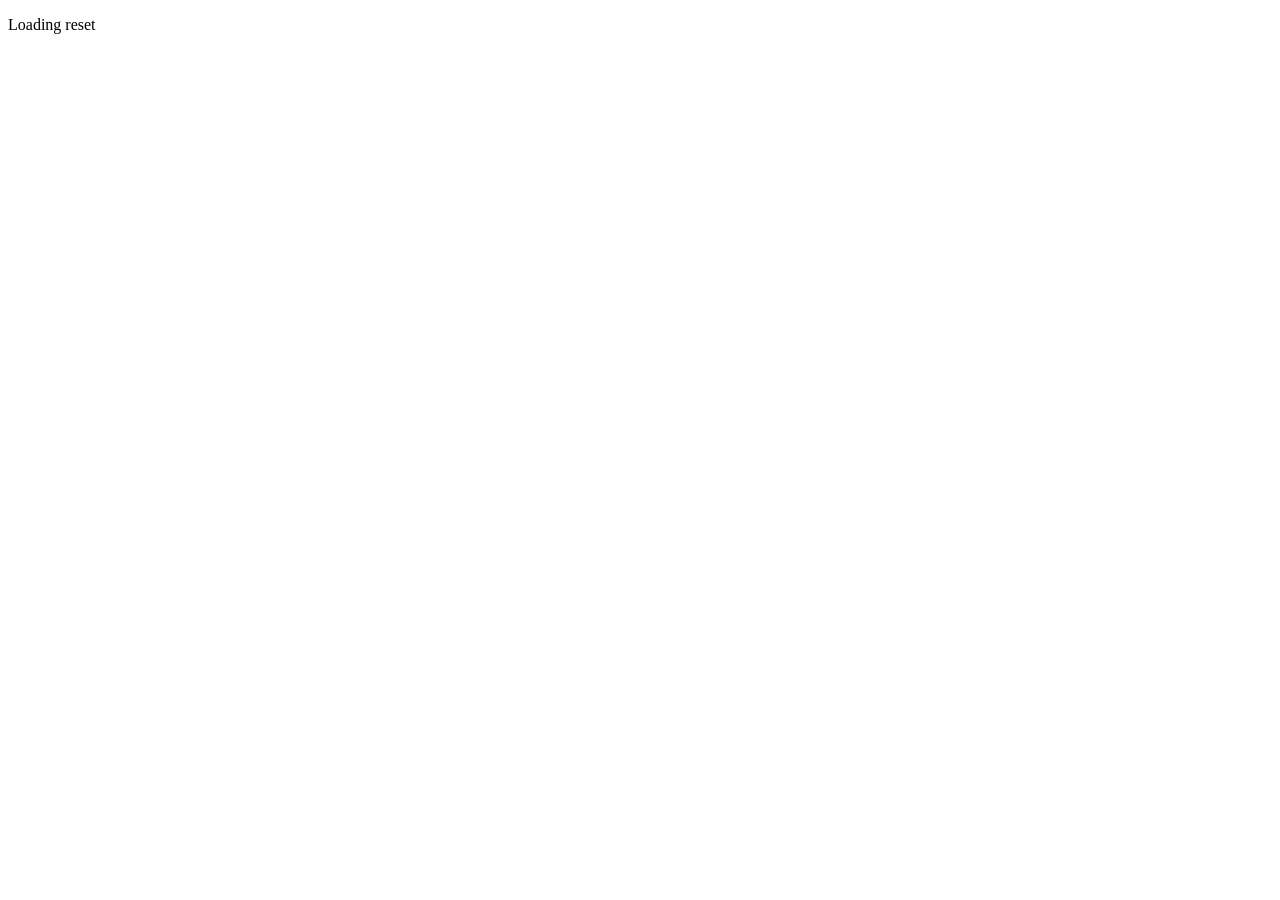
==== index.html @ 6a944304 "Deploy NORT fat loss reset app" ====
<!DOCTYPE html><html lang="en" class="dm_sans_78e3e10c-module__ZPtN2q__variable scroll-smooth"><head><meta charSet="utf-8"/><meta name="viewport" content="width=device-width, initial-scale=1"/><link rel="preload" href="/nort-fat-loss-reset/_next/static/media/5c285b27cdda1fe8-s.p.0yo6-5yoeeudq.woff2" as="font" crossorigin="" type="font/woff2"/><link rel="stylesheet" href="/nort-fat-loss-reset/_next/static/chunks/0zr9~zz82k088.css" data-precedence="next"/><link rel="preload" as="script" fetchPriority="low" href="/nort-fat-loss-reset/_next/static/chunks/0ht900cau6_ur.js"/><script src="/nort-fat-loss-reset/_next/static/chunks/0h_eqlo-hl9f~.js" async=""></script><script src="/nort-fat-loss-reset/_next/static/chunks/0n~dq4kpx9xxx.js" async=""></script><script src="/nort-fat-loss-reset/_next/static/chunks/turbopack-0up.mdspxe5ek.js" async=""></script><script src="/nort-fat-loss-reset/_next/static/chunks/0dbhjjzl8qfwv.js" async=""></script><script src="/nort-fat-loss-reset/_next/static/chunks/0lbcbkoapvgp7.js" async=""></script><meta name="next-size-adjust" content=""/><title>The Nort Fat Loss Reset</title><meta name="description" content="Find your biggest fat-loss bottleneck and get a simple 7-day reset plan."/><link rel="icon" href="/nort-fat-loss-reset/favicon.ico?favicon.0x3dzn~oxb6tn.ico" sizes="256x256" type="image/x-icon"/><script src="/nort-fat-loss-reset/_next/static/chunks/03~yq9q893hmn.js" noModule=""></script></head><body><div hidden=""><!--$--><!--/$--></div><main class="grid min-h-screen place-items-center px-5"><div class="text-center"><div class="mx-auto mb-4 size-12 animate-pulse rounded-lg bg-[#C3F74A]"></div><p class="text-sm font-bold uppercase tracking-[0.18em] text-zinc-500">Loading reset</p></div></main><!--$--><!--/$--><script src="/nort-fat-loss-reset/_next/static/chunks/0ht900cau6_ur.js" id="_R_" async=""></script><script>(self.__next_f=self.__next_f||[]).push([0])</script><script>self.__next_f.push([1,"1:\"$Sreact.fragment\"\n2:I[39756,[\"/nort-fat-loss-reset/_next/static/chunks/0dbhjjzl8qfwv.js\"],\"default\"]\n3:I[37457,[\"/nort-fat-loss-reset/_next/static/chunks/0dbhjjzl8qfwv.js\"],\"default\"]\n4:I[6517,[\"/nort-fat-loss-reset/_next/static/chunks/0dbhjjzl8qfwv.js\",\"/nort-fat-loss-reset/_next/static/chunks/0lbcbkoapvgp7.js\"],\"NortResetApp\"]\n5:I[97367,[\"/nort-fat-loss-reset/_next/static/chunks/0dbhjjzl8qfwv.js\"],\"OutletBoundary\"]\n6:\"$Sreact.suspense\"\n8:I[97367,[\"/nort-fat-loss-reset/_next/static/chunks/0dbhjjzl8qfwv.js\"],\"ViewportBoundary\"]\na:I[97367,[\"/nort-fat-loss-reset/_next/static/chunks/0dbhjjzl8qfwv.js\"],\"MetadataBoundary\"]\nc:I[68027,[\"/nort-fat-loss-reset/_next/static/chunks/0dbhjjzl8qfwv.js\"],\"default\",1]\n:HL[\"/nort-fat-loss-reset/_next/static/chunks/0zr9~zz82k088.css\",\"style\"]\n:HL[\"/nort-fat-loss-reset/_next/static/media/5c285b27cdda1fe8-s.p.0yo6-5yoeeudq.woff2\",\"font\",{\"crossOrigin\":\"\",\"type\":\"font/woff2\"}]\n"])</script><script>self.__next_f.push([1,"0:{\"P\":null,\"c\":[\"\",\"\"],\"q\":\"\",\"i\":false,\"f\":[[[\"\",{\"children\":[\"__PAGE__\",{}]},\"$undefined\",\"$undefined\",16],[[\"$\",\"$1\",\"c\",{\"children\":[[[\"$\",\"link\",\"0\",{\"rel\":\"stylesheet\",\"href\":\"/nort-fat-loss-reset/_next/static/chunks/0zr9~zz82k088.css\",\"precedence\":\"next\",\"crossOrigin\":\"$undefined\",\"nonce\":\"$undefined\"}],[\"$\",\"script\",\"script-0\",{\"src\":\"/nort-fat-loss-reset/_next/static/chunks/0dbhjjzl8qfwv.js\",\"async\":true,\"nonce\":\"$undefined\"}]],[\"$\",\"html\",null,{\"lang\":\"en\",\"className\":\"dm_sans_78e3e10c-module__ZPtN2q__variable scroll-smooth\",\"children\":[\"$\",\"body\",null,{\"children\":[\"$\",\"$L2\",null,{\"parallelRouterKey\":\"children\",\"error\":\"$undefined\",\"errorStyles\":\"$undefined\",\"errorScripts\":\"$undefined\",\"template\":[\"$\",\"$L3\",null,{}],\"templateStyles\":\"$undefined\",\"templateScripts\":\"$undefined\",\"notFound\":[[[\"$\",\"title\",null,{\"children\":\"404: This page could not be found.\"}],[\"$\",\"div\",null,{\"style\":{\"fontFamily\":\"system-ui,\\\"Segoe UI\\\",Roboto,Helvetica,Arial,sans-serif,\\\"Apple Color Emoji\\\",\\\"Segoe UI Emoji\\\"\",\"height\":\"100vh\",\"textAlign\":\"center\",\"display\":\"flex\",\"flexDirection\":\"column\",\"alignItems\":\"center\",\"justifyContent\":\"center\"},\"children\":[\"$\",\"div\",null,{\"children\":[[\"$\",\"style\",null,{\"dangerouslySetInnerHTML\":{\"__html\":\"body{color:#000;background:#fff;margin:0}.next-error-h1{border-right:1px solid rgba(0,0,0,.3)}@media (prefers-color-scheme:dark){body{color:#fff;background:#000}.next-error-h1{border-right:1px solid rgba(255,255,255,.3)}}\"}}],[\"$\",\"h1\",null,{\"className\":\"next-error-h1\",\"style\":{\"display\":\"inline-block\",\"margin\":\"0 20px 0 0\",\"padding\":\"0 23px 0 0\",\"fontSize\":24,\"fontWeight\":500,\"verticalAlign\":\"top\",\"lineHeight\":\"49px\"},\"children\":404}],[\"$\",\"div\",null,{\"style\":{\"display\":\"inline-block\"},\"children\":[\"$\",\"h2\",null,{\"style\":{\"fontSize\":14,\"fontWeight\":400,\"lineHeight\":\"49px\",\"margin\":0},\"children\":\"This page could not be found.\"}]}]]}]}]],[]],\"forbidden\":\"$undefined\",\"unauthorized\":\"$undefined\"}]}]}]]}],{\"children\":[[\"$\",\"$1\",\"c\",{\"children\":[[\"$\",\"$L4\",null,{}],[[\"$\",\"script\",\"script-0\",{\"src\":\"/nort-fat-loss-reset/_next/static/chunks/0lbcbkoapvgp7.js\",\"async\":true,\"nonce\":\"$undefined\"}]],[\"$\",\"$L5\",null,{\"children\":[\"$\",\"$6\",null,{\"name\":\"Next.MetadataOutlet\",\"children\":\"$@7\"}]}]]}],{},null,false,null]},null,false,null],[\"$\",\"$1\",\"h\",{\"children\":[null,[\"$\",\"$L8\",null,{\"children\":\"$L9\"}],[\"$\",\"div\",null,{\"hidden\":true,\"children\":[\"$\",\"$La\",null,{\"children\":[\"$\",\"$6\",null,{\"name\":\"Next.Metadata\",\"children\":\"$Lb\"}]}]}],[\"$\",\"meta\",null,{\"name\":\"next-size-adjust\",\"content\":\"\"}]]}],false]],\"m\":\"$undefined\",\"G\":[\"$c\",[[\"$\",\"link\",\"0\",{\"rel\":\"stylesheet\",\"href\":\"/nort-fat-loss-reset/_next/static/chunks/0zr9~zz82k088.css\",\"precedence\":\"next\",\"crossOrigin\":\"$undefined\",\"nonce\":\"$undefined\"}]]],\"S\":true,\"h\":null,\"s\":\"$undefined\",\"l\":\"$undefined\",\"p\":\"$undefined\",\"d\":\"$undefined\",\"b\":\"zmwI2oL5G_ZspwSqYpLBQ\"}\n"])</script><script>self.__next_f.push([1,"9:[[\"$\",\"meta\",\"0\",{\"charSet\":\"utf-8\"}],[\"$\",\"meta\",\"1\",{\"name\":\"viewport\",\"content\":\"width=device-width, initial-scale=1\"}]]\n"])</script><script>self.__next_f.push([1,"d:I[27201,[\"/nort-fat-loss-reset/_next/static/chunks/0dbhjjzl8qfwv.js\"],\"IconMark\"]\n7:null\nb:[[\"$\",\"title\",\"0\",{\"children\":\"The Nort Fat Loss Reset\"}],[\"$\",\"meta\",\"1\",{\"name\":\"description\",\"content\":\"Find your biggest fat-loss bottleneck and get a simple 7-day reset plan.\"}],[\"$\",\"link\",\"2\",{\"rel\":\"icon\",\"href\":\"/nort-fat-loss-reset/favicon.ico?favicon.0x3dzn~oxb6tn.ico\",\"sizes\":\"256x256\",\"type\":\"image/x-icon\"}],[\"$\",\"$Ld\",\"3\",{}]]\n"])</script></body></html>
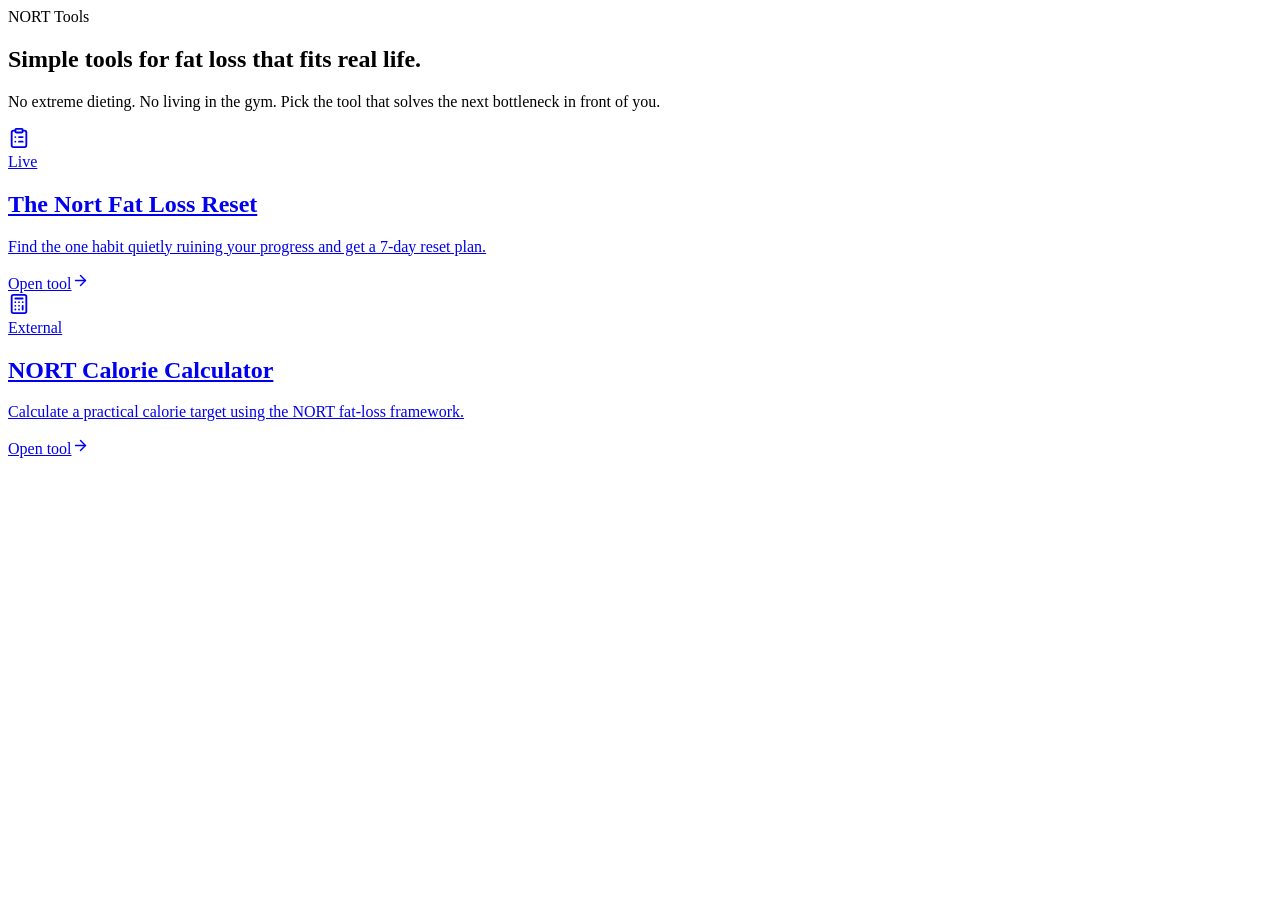
==== commit 27d4d24e: "Update recovery reset app UX" ====
--- a/index.html
+++ b/index.html
@@ -1 +1 @@
-<!DOCTYPE html><html lang="en" class="dm_sans_78e3e10c-module__ZPtN2q__variable scroll-smooth"><head><meta charSet="utf-8"/><meta name="viewport" content="width=device-width, initial-scale=1"/><link rel="preload" href="/nort-fat-loss-reset/_next/static/media/5c285b27cdda1fe8-s.p.0yo6-5yoeeudq.woff2" as="font" crossorigin="" type="font/woff2"/><link rel="stylesheet" href="/nort-fat-loss-reset/_next/static/chunks/0zr9~zz82k088.css" data-precedence="next"/><link rel="preload" as="script" fetchPriority="low" href="/nort-fat-loss-reset/_next/static/chunks/0ht900cau6_ur.js"/><script src="/nort-fat-loss-reset/_next/static/chunks/0h_eqlo-hl9f~.js" async=""></script><script src="/nort-fat-loss-reset/_next/static/chunks/0n~dq4kpx9xxx.js" async=""></script><script src="/nort-fat-loss-reset/_next/static/chunks/turbopack-0up.mdspxe5ek.js" async=""></script><script src="/nort-fat-loss-reset/_next/static/chunks/0dbhjjzl8qfwv.js" async=""></script><script src="/nort-fat-loss-reset/_next/static/chunks/0lbcbkoapvgp7.js" async=""></script><meta name="next-size-adjust" content=""/><title>The Nort Fat Loss Reset</title><meta name="description" content="Find your biggest fat-loss bottleneck and get a simple 7-day reset plan."/><link rel="icon" href="/nort-fat-loss-reset/favicon.ico?favicon.0x3dzn~oxb6tn.ico" sizes="256x256" type="image/x-icon"/><script src="/nort-fat-loss-reset/_next/static/chunks/03~yq9q893hmn.js" noModule=""></script></head><body><div hidden=""><!--$--><!--/$--></div><main class="grid min-h-screen place-items-center px-5"><div class="text-center"><div class="mx-auto mb-4 size-12 animate-pulse rounded-lg bg-[#C3F74A]"></div><p class="text-sm font-bold uppercase tracking-[0.18em] text-zinc-500">Loading reset</p></div></main><!--$--><!--/$--><script src="/nort-fat-loss-reset/_next/static/chunks/0ht900cau6_ur.js" id="_R_" async=""></script><script>(self.__next_f=self.__next_f||[]).push([0])</script><script>self.__next_f.push([1,"1:\"$Sreact.fragment\"\n2:I[39756,[\"/nort-fat-loss-reset/_next/static/chunks/0dbhjjzl8qfwv.js\"],\"default\"]\n3:I[37457,[\"/nort-fat-loss-reset/_next/static/chunks/0dbhjjzl8qfwv.js\"],\"default\"]\n4:I[6517,[\"/nort-fat-loss-reset/_next/static/chunks/0dbhjjzl8qfwv.js\",\"/nort-fat-loss-reset/_next/static/chunks/0lbcbkoapvgp7.js\"],\"NortResetApp\"]\n5:I[97367,[\"/nort-fat-loss-reset/_next/static/chunks/0dbhjjzl8qfwv.js\"],\"OutletBoundary\"]\n6:\"$Sreact.suspense\"\n8:I[97367,[\"/nort-fat-loss-reset/_next/static/chunks/0dbhjjzl8qfwv.js\"],\"ViewportBoundary\"]\na:I[97367,[\"/nort-fat-loss-reset/_next/static/chunks/0dbhjjzl8qfwv.js\"],\"MetadataBoundary\"]\nc:I[68027,[\"/nort-fat-loss-reset/_next/static/chunks/0dbhjjzl8qfwv.js\"],\"default\",1]\n:HL[\"/nort-fat-loss-reset/_next/static/chunks/0zr9~zz82k088.css\",\"style\"]\n:HL[\"/nort-fat-loss-reset/_next/static/media/5c285b27cdda1fe8-s.p.0yo6-5yoeeudq.woff2\",\"font\",{\"crossOrigin\":\"\",\"type\":\"font/woff2\"}]\n"])</script><script>self.__next_f.push([1,"0:{\"P\":null,\"c\":[\"\",\"\"],\"q\":\"\",\"i\":false,\"f\":[[[\"\",{\"children\":[\"__PAGE__\",{}]},\"$undefined\",\"$undefined\",16],[[\"$\",\"$1\",\"c\",{\"children\":[[[\"$\",\"link\",\"0\",{\"rel\":\"stylesheet\",\"href\":\"/nort-fat-loss-reset/_next/static/chunks/0zr9~zz82k088.css\",\"precedence\":\"next\",\"crossOrigin\":\"$undefined\",\"nonce\":\"$undefined\"}],[\"$\",\"script\",\"script-0\",{\"src\":\"/nort-fat-loss-reset/_next/static/chunks/0dbhjjzl8qfwv.js\",\"async\":true,\"nonce\":\"$undefined\"}]],[\"$\",\"html\",null,{\"lang\":\"en\",\"className\":\"dm_sans_78e3e10c-module__ZPtN2q__variable scroll-smooth\",\"children\":[\"$\",\"body\",null,{\"children\":[\"$\",\"$L2\",null,{\"parallelRouterKey\":\"children\",\"error\":\"$undefined\",\"errorStyles\":\"$undefined\",\"errorScripts\":\"$undefined\",\"template\":[\"$\",\"$L3\",null,{}],\"templateStyles\":\"$undefined\",\"templateScripts\":\"$undefined\",\"notFound\":[[[\"$\",\"title\",null,{\"children\":\"404: This page could not be found.\"}],[\"$\",\"div\",null,{\"style\":{\"fontFamily\":\"system-ui,\\\"Segoe UI\\\",Roboto,Helvetica,Arial,sans-serif,\\\"Apple Color Emoji\\\",\\\"Segoe UI Emoji\\\"\",\"height\":\"100vh\",\"textAlign\":\"center\",\"display\":\"flex\",\"flexDirection\":\"column\",\"alignItems\":\"center\",\"justifyContent\":\"center\"},\"children\":[\"$\",\"div\",null,{\"children\":[[\"$\",\"style\",null,{\"dangerouslySetInnerHTML\":{\"__html\":\"body{color:#000;background:#fff;margin:0}.next-error-h1{border-right:1px solid rgba(0,0,0,.3)}@media (prefers-color-scheme:dark){body{color:#fff;background:#000}.next-error-h1{border-right:1px solid rgba(255,255,255,.3)}}\"}}],[\"$\",\"h1\",null,{\"className\":\"next-error-h1\",\"style\":{\"display\":\"inline-block\",\"margin\":\"0 20px 0 0\",\"padding\":\"0 23px 0 0\",\"fontSize\":24,\"fontWeight\":500,\"verticalAlign\":\"top\",\"lineHeight\":\"49px\"},\"children\":404}],[\"$\",\"div\",null,{\"style\":{\"display\":\"inline-block\"},\"children\":[\"$\",\"h2\",null,{\"style\":{\"fontSize\":14,\"fontWeight\":400,\"lineHeight\":\"49px\",\"margin\":0},\"children\":\"This page could not be found.\"}]}]]}]}]],[]],\"forbidden\":\"$undefined\",\"unauthorized\":\"$undefined\"}]}]}]]}],{\"children\":[[\"$\",\"$1\",\"c\",{\"children\":[[\"$\",\"$L4\",null,{}],[[\"$\",\"script\",\"script-0\",{\"src\":\"/nort-fat-loss-reset/_next/static/chunks/0lbcbkoapvgp7.js\",\"async\":true,\"nonce\":\"$undefined\"}]],[\"$\",\"$L5\",null,{\"children\":[\"$\",\"$6\",null,{\"name\":\"Next.MetadataOutlet\",\"children\":\"$@7\"}]}]]}],{},null,false,null]},null,false,null],[\"$\",\"$1\",\"h\",{\"children\":[null,[\"$\",\"$L8\",null,{\"children\":\"$L9\"}],[\"$\",\"div\",null,{\"hidden\":true,\"children\":[\"$\",\"$La\",null,{\"children\":[\"$\",\"$6\",null,{\"name\":\"Next.Metadata\",\"children\":\"$Lb\"}]}]}],[\"$\",\"meta\",null,{\"name\":\"next-size-adjust\",\"content\":\"\"}]]}],false]],\"m\":\"$undefined\",\"G\":[\"$c\",[[\"$\",\"link\",\"0\",{\"rel\":\"stylesheet\",\"href\":\"/nort-fat-loss-reset/_next/static/chunks/0zr9~zz82k088.css\",\"precedence\":\"next\",\"crossOrigin\":\"$undefined\",\"nonce\":\"$undefined\"}]]],\"S\":true,\"h\":null,\"s\":\"$undefined\",\"l\":\"$undefined\",\"p\":\"$undefined\",\"d\":\"$undefined\",\"b\":\"zmwI2oL5G_ZspwSqYpLBQ\"}\n"])</script><script>self.__next_f.push([1,"9:[[\"$\",\"meta\",\"0\",{\"charSet\":\"utf-8\"}],[\"$\",\"meta\",\"1\",{\"name\":\"viewport\",\"content\":\"width=device-width, initial-scale=1\"}]]\n"])</script><script>self.__next_f.push([1,"d:I[27201,[\"/nort-fat-loss-reset/_next/static/chunks/0dbhjjzl8qfwv.js\"],\"IconMark\"]\n7:null\nb:[[\"$\",\"title\",\"0\",{\"children\":\"The Nort Fat Loss Reset\"}],[\"$\",\"meta\",\"1\",{\"name\":\"description\",\"content\":\"Find your biggest fat-loss bottleneck and get a simple 7-day reset plan.\"}],[\"$\",\"link\",\"2\",{\"rel\":\"icon\",\"href\":\"/nort-fat-loss-reset/favicon.ico?favicon.0x3dzn~oxb6tn.ico\",\"sizes\":\"256x256\",\"type\":\"image/x-icon\"}],[\"$\",\"$Ld\",\"3\",{}]]\n"])</script></body></html>+<!DOCTYPE html><html lang="en" class="dm_sans_78e3e10c-module__ZPtN2q__variable scroll-smooth"><head><meta charSet="utf-8"/><meta name="viewport" content="width=device-width, initial-scale=1"/><link rel="preload" href="/nort-fat-loss-reset/_next/static/media/5c285b27cdda1fe8-s.p.0yo6-5yoeeudq.woff2" as="font" crossorigin="" type="font/woff2"/><link rel="stylesheet" href="/nort-fat-loss-reset/_next/static/chunks/17wafny.tucg6.css" data-precedence="next"/><link rel="preload" as="script" fetchPriority="low" href="/nort-fat-loss-reset/_next/static/chunks/0b5yd18v4zlw1.js"/><script src="/nort-fat-loss-reset/_next/static/chunks/0zzirpc3ww9fw.js" async=""></script><script src="/nort-fat-loss-reset/_next/static/chunks/07lhk_q6pmm3r.js" async=""></script><script src="/nort-fat-loss-reset/_next/static/chunks/turbopack-0hbp84smn4s1a.js" async=""></script><script src="/nort-fat-loss-reset/_next/static/chunks/0dbhjjzl8qfwv.js" async=""></script><script src="/nort-fat-loss-reset/_next/static/chunks/0vcrl8nq585~c.js" async=""></script><meta name="next-size-adjust" content=""/><title>The Nort Fat Loss Reset</title><meta name="description" content="Find your biggest fat-loss bottleneck and get a simple 7-day reset plan."/><link rel="icon" href="/nort-fat-loss-reset/favicon.ico?favicon.0x3dzn~oxb6tn.ico" sizes="256x256" type="image/x-icon"/><script src="/nort-fat-loss-reset/_next/static/chunks/03~yq9q893hmn.js" noModule=""></script></head><body><div hidden=""><!--$--><!--/$--></div><main class="mx-auto flex min-h-screen w-full max-w-5xl flex-col justify-center px-5 py-10 sm:px-8"><section class="mb-10 max-w-3xl"><div class="inline-flex rounded-full border border-[#C3F74A]/25 bg-[#C3F74A]/10 px-3 py-2 text-xs font-black uppercase tracking-[0.18em] text-[#C3F74A]">NORT Tools</div><h1 class="mt-5 text-5xl font-black leading-none text-white sm:text-6xl">Simple tools for fat loss that fits real life.</h1><p class="mt-5 max-w-2xl text-lg leading-8 text-zinc-400">No extreme dieting. No living in the gym. Pick the tool that solves the next bottleneck in front of you.</p></section><section class="grid gap-4 sm:grid-cols-2"><a href="/fat-loss-reset" class="group rounded-xl border border-zinc-800 bg-[#1C1C1C] p-5 transition hover:border-[#C3F74A]/70 hover:bg-[#202020]"><div class="flex items-start justify-between gap-4"><div class="grid size-12 place-items-center rounded-lg bg-[#C3F74A] text-black"><svg xmlns="http://www.w3.org/2000/svg" width="22" height="22" viewBox="0 0 24 24" fill="none" stroke="currentColor" stroke-width="2" stroke-linecap="round" stroke-linejoin="round" class="lucide lucide-clipboard-list" aria-hidden="true"><rect width="8" height="4" x="8" y="2" rx="1" ry="1"></rect><path d="M16 4h2a2 2 0 0 1 2 2v14a2 2 0 0 1-2 2H6a2 2 0 0 1-2-2V6a2 2 0 0 1 2-2h2"></path><path d="M12 11h4"></path><path d="M12 16h4"></path><path d="M8 11h.01"></path><path d="M8 16h.01"></path></svg></div><span class="rounded-full border border-[#C3F74A]/25 bg-[#C3F74A]/10 px-3 py-1 text-xs font-black uppercase tracking-[0.14em] text-[#C3F74A]">Live</span></div><h2 class="mt-5 text-2xl font-black text-white">The Nort Fat Loss Reset</h2><p class="mt-3 min-h-16 text-sm leading-6 text-zinc-400">Find the one habit quietly ruining your progress and get a 7-day reset plan.</p><div class="mt-6 inline-flex items-center gap-2 text-sm font-black text-[#C3F74A]">Open tool<svg xmlns="http://www.w3.org/2000/svg" width="17" height="17" viewBox="0 0 24 24" fill="none" stroke="currentColor" stroke-width="2" stroke-linecap="round" stroke-linejoin="round" class="lucide lucide-arrow-right transition group-hover:translate-x-1" aria-hidden="true"><path d="M5 12h14"></path><path d="m12 5 7 7-7 7"></path></svg></div></a><a href="https://nort-calorie-calculator.pages.dev" class="group rounded-xl border border-zinc-800 bg-[#1C1C1C] p-5 transition hover:border-[#C3F74A]/70 hover:bg-[#202020]"><div class="flex items-start justify-between gap-4"><div class="grid size-12 place-items-center rounded-lg bg-[#C3F74A] text-black"><svg xmlns="http://www.w3.org/2000/svg" width="22" height="22" viewBox="0 0 24 24" fill="none" stroke="currentColor" stroke-width="2" stroke-linecap="round" stroke-linejoin="round" class="lucide lucide-calculator" aria-hidden="true"><rect width="16" height="20" x="4" y="2" rx="2"></rect><line x1="8" x2="16" y1="6" y2="6"></line><line x1="16" x2="16" y1="14" y2="18"></line><path d="M16 10h.01"></path><path d="M12 10h.01"></path><path d="M8 10h.01"></path><path d="M12 14h.01"></path><path d="M8 14h.01"></path><path d="M12 18h.01"></path><path d="M8 18h.01"></path></svg></div><span class="rounded-full border border-[#C3F74A]/25 bg-[#C3F74A]/10 px-3 py-1 text-xs font-black uppercase tracking-[0.14em] text-[#C3F74A]">External</span></div><h2 class="mt-5 text-2xl font-black text-white">NORT Calorie Calculator</h2><p class="mt-3 min-h-16 text-sm leading-6 text-zinc-400">Calculate a practical calorie target using the NORT fat-loss framework.</p><div class="mt-6 inline-flex items-center gap-2 text-sm font-black text-[#C3F74A]">Open tool<svg xmlns="http://www.w3.org/2000/svg" width="17" height="17" viewBox="0 0 24 24" fill="none" stroke="currentColor" stroke-width="2" stroke-linecap="round" stroke-linejoin="round" class="lucide lucide-arrow-right transition group-hover:translate-x-1" aria-hidden="true"><path d="M5 12h14"></path><path d="m12 5 7 7-7 7"></path></svg></div></a></section></main><!--$--><!--/$--><script src="/nort-fat-loss-reset/_next/static/chunks/0b5yd18v4zlw1.js" id="_R_" async=""></script><script>(self.__next_f=self.__next_f||[]).push([0])</script><script>self.__next_f.push([1,"1:\"$Sreact.fragment\"\n2:I[39756,[\"/nort-fat-loss-reset/_next/static/chunks/0dbhjjzl8qfwv.js\"],\"default\"]\n3:I[37457,[\"/nort-fat-loss-reset/_next/static/chunks/0dbhjjzl8qfwv.js\"],\"default\"]\n4:I[5014,[\"/nort-fat-loss-reset/_next/static/chunks/0dbhjjzl8qfwv.js\",\"/nort-fat-loss-reset/_next/static/chunks/0vcrl8nq585~c.js\"],\"default\"]\n9:I[68027,[\"/nort-fat-loss-reset/_next/static/chunks/0dbhjjzl8qfwv.js\"],\"default\",1]\n:HL[\"/nort-fat-loss-reset/_next/static/chunks/17wafny.tucg6.css\",\"style\"]\n:HL[\"/nort-fat-loss-reset/_next/static/media/5c285b27cdda1fe8-s.p.0yo6-5yoeeudq.woff2\",\"font\",{\"crossOrigin\":\"\",\"type\":\"font/woff2\"}]\n"])</script><script>self.__next_f.push([1,"0:{\"P\":null,\"c\":[\"\",\"\"],\"q\":\"\",\"i\":false,\"f\":[[[\"\",{\"children\":[\"__PAGE__\",{}]},\"$undefined\",\"$undefined\",16],[[\"$\",\"$1\",\"c\",{\"children\":[[[\"$\",\"link\",\"0\",{\"rel\":\"stylesheet\",\"href\":\"/nort-fat-loss-reset/_next/static/chunks/17wafny.tucg6.css\",\"precedence\":\"next\",\"crossOrigin\":\"$undefined\",\"nonce\":\"$undefined\"}],[\"$\",\"script\",\"script-0\",{\"src\":\"/nort-fat-loss-reset/_next/static/chunks/0dbhjjzl8qfwv.js\",\"async\":true,\"nonce\":\"$undefined\"}]],[\"$\",\"html\",null,{\"lang\":\"en\",\"className\":\"dm_sans_78e3e10c-module__ZPtN2q__variable scroll-smooth\",\"children\":[\"$\",\"body\",null,{\"children\":[\"$\",\"$L2\",null,{\"parallelRouterKey\":\"children\",\"error\":\"$undefined\",\"errorStyles\":\"$undefined\",\"errorScripts\":\"$undefined\",\"template\":[\"$\",\"$L3\",null,{}],\"templateStyles\":\"$undefined\",\"templateScripts\":\"$undefined\",\"notFound\":[[[\"$\",\"title\",null,{\"children\":\"404: This page could not be found.\"}],[\"$\",\"div\",null,{\"style\":{\"fontFamily\":\"system-ui,\\\"Segoe UI\\\",Roboto,Helvetica,Arial,sans-serif,\\\"Apple Color Emoji\\\",\\\"Segoe UI Emoji\\\"\",\"height\":\"100vh\",\"textAlign\":\"center\",\"display\":\"flex\",\"flexDirection\":\"column\",\"alignItems\":\"center\",\"justifyContent\":\"center\"},\"children\":[\"$\",\"div\",null,{\"children\":[[\"$\",\"style\",null,{\"dangerouslySetInnerHTML\":{\"__html\":\"body{color:#000;background:#fff;margin:0}.next-error-h1{border-right:1px solid rgba(0,0,0,.3)}@media (prefers-color-scheme:dark){body{color:#fff;background:#000}.next-error-h1{border-right:1px solid rgba(255,255,255,.3)}}\"}}],[\"$\",\"h1\",null,{\"className\":\"next-error-h1\",\"style\":{\"display\":\"inline-block\",\"margin\":\"0 20px 0 0\",\"padding\":\"0 23px 0 0\",\"fontSize\":24,\"fontWeight\":500,\"verticalAlign\":\"top\",\"lineHeight\":\"49px\"},\"children\":404}],[\"$\",\"div\",null,{\"style\":{\"display\":\"inline-block\"},\"children\":[\"$\",\"h2\",null,{\"style\":{\"fontSize\":14,\"fontWeight\":400,\"lineHeight\":\"49px\",\"margin\":0},\"children\":\"This page could not be found.\"}]}]]}]}]],[]],\"forbidden\":\"$undefined\",\"unauthorized\":\"$undefined\"}]}]}]]}],{\"children\":[[\"$\",\"$1\",\"c\",{\"children\":[[\"$\",\"main\",null,{\"className\":\"mx-auto flex min-h-screen w-full max-w-5xl flex-col justify-center px-5 py-10 sm:px-8\",\"children\":[[\"$\",\"section\",null,{\"className\":\"mb-10 max-w-3xl\",\"children\":[[\"$\",\"div\",null,{\"className\":\"inline-flex rounded-full border border-[#C3F74A]/25 bg-[#C3F74A]/10 px-3 py-2 text-xs font-black uppercase tracking-[0.18em] text-[#C3F74A]\",\"children\":\"NORT Tools\"}],[\"$\",\"h1\",null,{\"className\":\"mt-5 text-5xl font-black leading-none text-white sm:text-6xl\",\"children\":\"Simple tools for fat loss that fits real life.\"}],[\"$\",\"p\",null,{\"className\":\"mt-5 max-w-2xl text-lg leading-8 text-zinc-400\",\"children\":\"No extreme dieting. No living in the gym. Pick the tool that solves the next bottleneck in front of you.\"}]]}],[\"$\",\"section\",null,{\"className\":\"grid gap-4 sm:grid-cols-2\",\"children\":[[\"$\",\"a\",\"The Nort Fat Loss Reset\",{\"href\":\"/fat-loss-reset\",\"className\":\"group rounded-xl border border-zinc-800 bg-[#1C1C1C] p-5 transition hover:border-[#C3F74A]/70 hover:bg-[#202020]\",\"children\":[[\"$\",\"div\",null,{\"className\":\"flex items-start justify-between gap-4\",\"children\":[[\"$\",\"div\",null,{\"className\":\"grid size-12 place-items-center rounded-lg bg-[#C3F74A] text-black\",\"children\":[\"$\",\"$L4\",null,{\"ref\":\"$undefined\",\"iconNode\":[[\"rect\",{\"width\":\"8\",\"height\":\"4\",\"x\":\"8\",\"y\":\"2\",\"rx\":\"1\",\"ry\":\"1\",\"key\":\"tgr4d6\"}],[\"path\",{\"d\":\"M16 4h2a2 2 0 0 1 2 2v14a2 2 0 0 1-2 2H6a2 2 0 0 1-2-2V6a2 2 0 0 1 2-2h2\",\"key\":\"116196\"}],[\"path\",{\"d\":\"M12 11h4\",\"key\":\"1jrz19\"}],[\"path\",{\"d\":\"M12 16h4\",\"key\":\"n85exb\"}],[\"path\",{\"d\":\"M8 11h.01\",\"key\":\"1dfujw\"}],[\"path\",{\"d\":\"M8 16h.01\",\"key\":\"18s6g9\"}]],\"className\":\"lucide-clipboard-list\",\"size\":22}]}],[\"$\",\"span\",null,{\"className\":\"rounded-full border border-[#C3F74A]/25 bg-[#C3F74A]/10 px-3 py-1 text-xs font-black uppercase tracking-[0.14em] text-[#C3F74A]\",\"children\":\"Live\"}]]}],[\"$\",\"h2\",null,{\"className\":\"mt-5 text-2xl font-black text-white\",\"children\":\"The Nort Fat Loss Reset\"}],[\"$\",\"p\",null,{\"className\":\"mt-3 min-h-16 text-sm leading-6 text-zinc-400\",\"children\":\"Find the one habit quietly ruining your progress and get a 7-day reset plan.\"}],[\"$\",\"div\",null,{\"className\":\"mt-6 inline-flex items-center gap-2 text-sm font-black text-[#C3F74A]\",\"children\":[\"Open tool\",[\"$\",\"$L4\",null,{\"ref\":\"$undefined\",\"iconNode\":[[\"path\",{\"d\":\"M5 12h14\",\"key\":\"1ays0h\"}],[\"path\",{\"d\":\"m12 5 7 7-7 7\",\"key\":\"xquz4c\"}]],\"className\":\"lucide-arrow-right transition group-hover:translate-x-1\",\"size\":17}]]}]]}],\"$L5\"]}]]}],[\"$L6\"],\"$L7\"]}],{},null,false,null]},null,false,null],\"$L8\",false]],\"m\":\"$undefined\",\"G\":[\"$9\",[\"$La\"]],\"S\":true,\"h\":null,\"s\":\"$undefined\",\"l\":\"$undefined\",\"p\":\"$undefined\",\"d\":\"$undefined\",\"b\":\"p-yLWyQoOZ4_hczAmTMSW\"}\n"])</script><script>self.__next_f.push([1,"b:I[97367,[\"/nort-fat-loss-reset/_next/static/chunks/0dbhjjzl8qfwv.js\"],\"OutletBoundary\"]\nc:\"$Sreact.suspense\"\ne:I[97367,[\"/nort-fat-loss-reset/_next/static/chunks/0dbhjjzl8qfwv.js\"],\"ViewportBoundary\"]\n10:I[97367,[\"/nort-fat-loss-reset/_next/static/chunks/0dbhjjzl8qfwv.js\"],\"MetadataBoundary\"]\n"])</script><script>self.__next_f.push([1,"5:[\"$\",\"a\",\"NORT Calorie Calculator\",{\"href\":\"https://nort-calorie-calculator.pages.dev\",\"className\":\"group rounded-xl border border-zinc-800 bg-[#1C1C1C] p-5 transition hover:border-[#C3F74A]/70 hover:bg-[#202020]\",\"children\":[[\"$\",\"div\",null,{\"className\":\"flex items-start justify-between gap-4\",\"children\":[[\"$\",\"div\",null,{\"className\":\"grid size-12 place-items-center rounded-lg bg-[#C3F74A] text-black\",\"children\":[\"$\",\"$L4\",null,{\"ref\":\"$undefined\",\"iconNode\":[[\"rect\",{\"width\":\"16\",\"height\":\"20\",\"x\":\"4\",\"y\":\"2\",\"rx\":\"2\",\"key\":\"1nb95v\"}],[\"line\",{\"x1\":\"8\",\"x2\":\"16\",\"y1\":\"6\",\"y2\":\"6\",\"key\":\"x4nwl0\"}],[\"line\",{\"x1\":\"16\",\"x2\":\"16\",\"y1\":\"14\",\"y2\":\"18\",\"key\":\"wjye3r\"}],[\"path\",{\"d\":\"M16 10h.01\",\"key\":\"1m94wz\"}],[\"path\",{\"d\":\"M12 10h.01\",\"key\":\"1nrarc\"}],[\"path\",{\"d\":\"M8 10h.01\",\"key\":\"19clt8\"}],[\"path\",{\"d\":\"M12 14h.01\",\"key\":\"1etili\"}],[\"path\",{\"d\":\"M8 14h.01\",\"key\":\"6423bh\"}],[\"path\",{\"d\":\"M12 18h.01\",\"key\":\"mhygvu\"}],[\"path\",{\"d\":\"M8 18h.01\",\"key\":\"lrp35t\"}]],\"className\":\"lucide-calculator\",\"size\":22}]}],[\"$\",\"span\",null,{\"className\":\"rounded-full border border-[#C3F74A]/25 bg-[#C3F74A]/10 px-3 py-1 text-xs font-black uppercase tracking-[0.14em] text-[#C3F74A]\",\"children\":\"External\"}]]}],[\"$\",\"h2\",null,{\"className\":\"mt-5 text-2xl font-black text-white\",\"children\":\"NORT Calorie Calculator\"}],[\"$\",\"p\",null,{\"className\":\"mt-3 min-h-16 text-sm leading-6 text-zinc-400\",\"children\":\"Calculate a practical calorie target using the NORT fat-loss framework.\"}],[\"$\",\"div\",null,{\"className\":\"mt-6 inline-flex items-center gap-2 text-sm font-black text-[#C3F74A]\",\"children\":[\"Open tool\",[\"$\",\"$L4\",null,{\"ref\":\"$undefined\",\"iconNode\":\"$0:f:0:1:1:children:0:props:children:0:props:children:1:props:children:0:props:children:3:props:children:1:props:iconNode\",\"className\":\"lucide-arrow-right transition group-hover:translate-x-1\",\"size\":17}]]}]]}]\n"])</script><script>self.__next_f.push([1,"6:[\"$\",\"script\",\"script-0\",{\"src\":\"/nort-fat-loss-reset/_next/static/chunks/0vcrl8nq585~c.js\",\"async\":true,\"nonce\":\"$undefined\"}]\n7:[\"$\",\"$Lb\",null,{\"children\":[\"$\",\"$c\",null,{\"name\":\"Next.MetadataOutlet\",\"children\":\"$@d\"}]}]\n8:[\"$\",\"$1\",\"h\",{\"children\":[null,[\"$\",\"$Le\",null,{\"children\":\"$Lf\"}],[\"$\",\"div\",null,{\"hidden\":true,\"children\":[\"$\",\"$L10\",null,{\"children\":[\"$\",\"$c\",null,{\"name\":\"Next.Metadata\",\"children\":\"$L11\"}]}]}],[\"$\",\"meta\",null,{\"name\":\"next-size-adjust\",\"content\":\"\"}]]}]\na:[\"$\",\"link\",\"0\",{\"rel\":\"stylesheet\",\"href\":\"/nort-fat-loss-reset/_next/static/chunks/17wafny.tucg6.css\",\"precedence\":\"next\",\"crossOrigin\":\"$undefined\",\"nonce\":\"$undefined\"}]\n"])</script><script>self.__next_f.push([1,"f:[[\"$\",\"meta\",\"0\",{\"charSet\":\"utf-8\"}],[\"$\",\"meta\",\"1\",{\"name\":\"viewport\",\"content\":\"width=device-width, initial-scale=1\"}]]\n"])</script><script>self.__next_f.push([1,"12:I[27201,[\"/nort-fat-loss-reset/_next/static/chunks/0dbhjjzl8qfwv.js\"],\"IconMark\"]\nd:null\n11:[[\"$\",\"title\",\"0\",{\"children\":\"The Nort Fat Loss Reset\"}],[\"$\",\"meta\",\"1\",{\"name\":\"description\",\"content\":\"Find your biggest fat-loss bottleneck and get a simple 7-day reset plan.\"}],[\"$\",\"link\",\"2\",{\"rel\":\"icon\",\"href\":\"/nort-fat-loss-reset/favicon.ico?favicon.0x3dzn~oxb6tn.ico\",\"sizes\":\"256x256\",\"type\":\"image/x-icon\"}],[\"$\",\"$L12\",\"3\",{}]]\n"])</script></body></html>
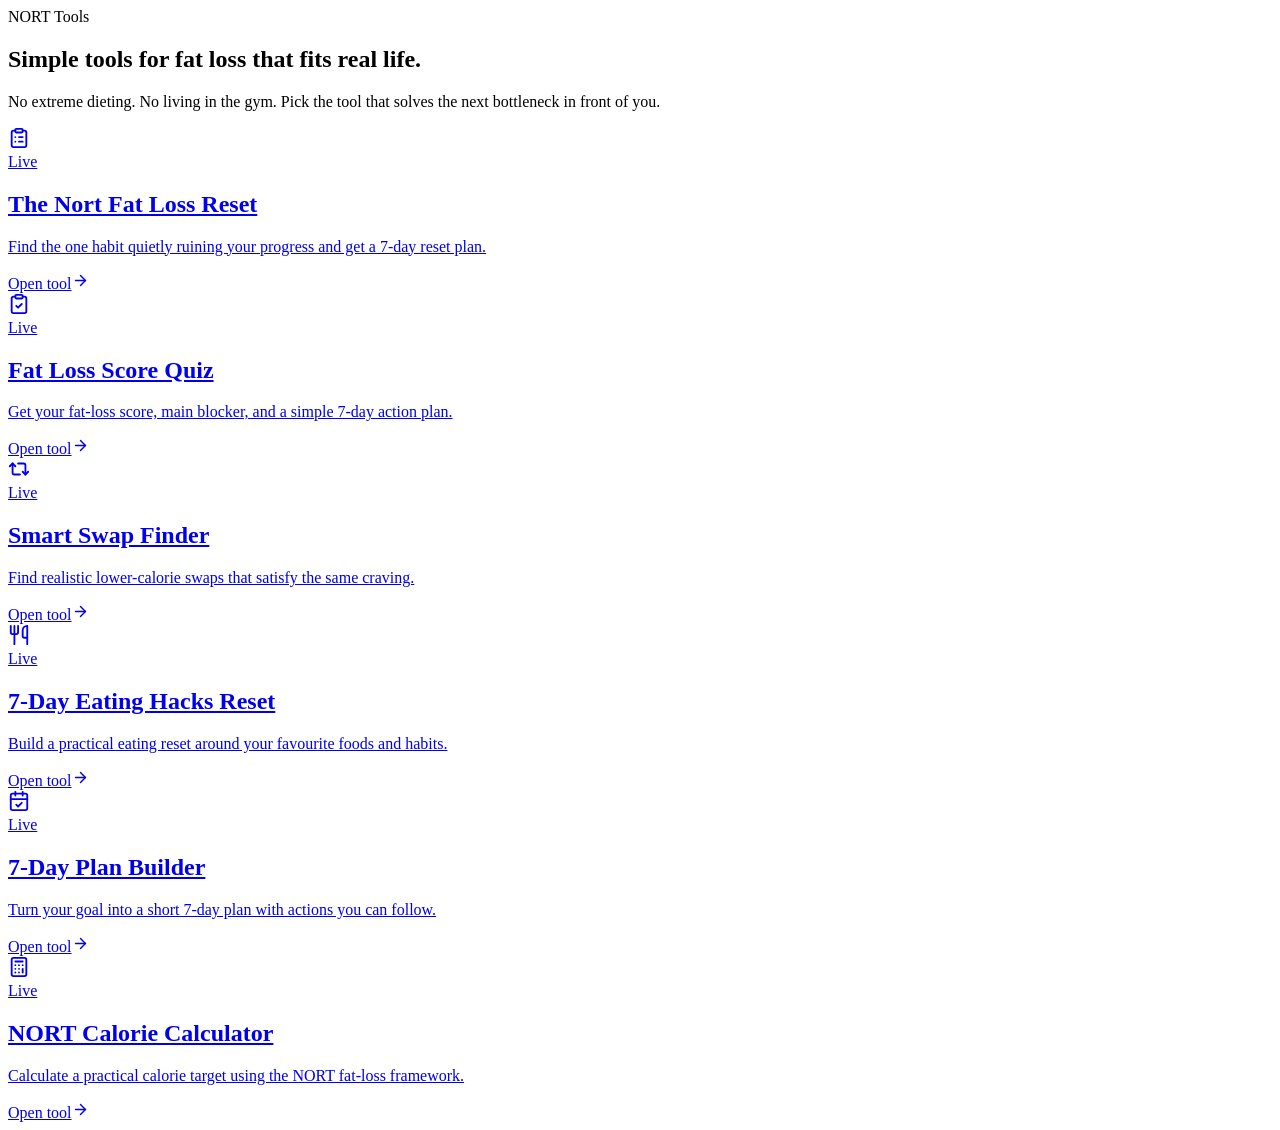
==== commit c277eddf: "Improve lead flow and tracking" ====
--- a/index.html
+++ b/index.html
@@ -1 +1 @@
-<!DOCTYPE html><html lang="en" class="dm_sans_78e3e10c-module__ZPtN2q__variable scroll-smooth"><head><meta charSet="utf-8"/><meta name="viewport" content="width=device-width, initial-scale=1"/><link rel="preload" href="/nort-fat-loss-reset/_next/static/media/5c285b27cdda1fe8-s.p.0yo6-5yoeeudq.woff2" as="font" crossorigin="" type="font/woff2"/><link rel="stylesheet" href="/nort-fat-loss-reset/_next/static/chunks/17wafny.tucg6.css" data-precedence="next"/><link rel="preload" as="script" fetchPriority="low" href="/nort-fat-loss-reset/_next/static/chunks/0b5yd18v4zlw1.js"/><script src="/nort-fat-loss-reset/_next/static/chunks/0zzirpc3ww9fw.js" async=""></script><script src="/nort-fat-loss-reset/_next/static/chunks/07lhk_q6pmm3r.js" async=""></script><script src="/nort-fat-loss-reset/_next/static/chunks/turbopack-0hbp84smn4s1a.js" async=""></script><script src="/nort-fat-loss-reset/_next/static/chunks/0dbhjjzl8qfwv.js" async=""></script><script src="/nort-fat-loss-reset/_next/static/chunks/0vcrl8nq585~c.js" async=""></script><meta name="next-size-adjust" content=""/><title>The Nort Fat Loss Reset</title><meta name="description" content="Find your biggest fat-loss bottleneck and get a simple 7-day reset plan."/><link rel="icon" href="/nort-fat-loss-reset/favicon.ico?favicon.0x3dzn~oxb6tn.ico" sizes="256x256" type="image/x-icon"/><script src="/nort-fat-loss-reset/_next/static/chunks/03~yq9q893hmn.js" noModule=""></script></head><body><div hidden=""><!--$--><!--/$--></div><main class="mx-auto flex min-h-screen w-full max-w-5xl flex-col justify-center px-5 py-10 sm:px-8"><section class="mb-10 max-w-3xl"><div class="inline-flex rounded-full border border-[#C3F74A]/25 bg-[#C3F74A]/10 px-3 py-2 text-xs font-black uppercase tracking-[0.18em] text-[#C3F74A]">NORT Tools</div><h1 class="mt-5 text-5xl font-black leading-none text-white sm:text-6xl">Simple tools for fat loss that fits real life.</h1><p class="mt-5 max-w-2xl text-lg leading-8 text-zinc-400">No extreme dieting. No living in the gym. Pick the tool that solves the next bottleneck in front of you.</p></section><section class="grid gap-4 sm:grid-cols-2"><a href="/fat-loss-reset" class="group rounded-xl border border-zinc-800 bg-[#1C1C1C] p-5 transition hover:border-[#C3F74A]/70 hover:bg-[#202020]"><div class="flex items-start justify-between gap-4"><div class="grid size-12 place-items-center rounded-lg bg-[#C3F74A] text-black"><svg xmlns="http://www.w3.org/2000/svg" width="22" height="22" viewBox="0 0 24 24" fill="none" stroke="currentColor" stroke-width="2" stroke-linecap="round" stroke-linejoin="round" class="lucide lucide-clipboard-list" aria-hidden="true"><rect width="8" height="4" x="8" y="2" rx="1" ry="1"></rect><path d="M16 4h2a2 2 0 0 1 2 2v14a2 2 0 0 1-2 2H6a2 2 0 0 1-2-2V6a2 2 0 0 1 2-2h2"></path><path d="M12 11h4"></path><path d="M12 16h4"></path><path d="M8 11h.01"></path><path d="M8 16h.01"></path></svg></div><span class="rounded-full border border-[#C3F74A]/25 bg-[#C3F74A]/10 px-3 py-1 text-xs font-black uppercase tracking-[0.14em] text-[#C3F74A]">Live</span></div><h2 class="mt-5 text-2xl font-black text-white">The Nort Fat Loss Reset</h2><p class="mt-3 min-h-16 text-sm leading-6 text-zinc-400">Find the one habit quietly ruining your progress and get a 7-day reset plan.</p><div class="mt-6 inline-flex items-center gap-2 text-sm font-black text-[#C3F74A]">Open tool<svg xmlns="http://www.w3.org/2000/svg" width="17" height="17" viewBox="0 0 24 24" fill="none" stroke="currentColor" stroke-width="2" stroke-linecap="round" stroke-linejoin="round" class="lucide lucide-arrow-right transition group-hover:translate-x-1" aria-hidden="true"><path d="M5 12h14"></path><path d="m12 5 7 7-7 7"></path></svg></div></a><a href="https://nort-calorie-calculator.pages.dev" class="group rounded-xl border border-zinc-800 bg-[#1C1C1C] p-5 transition hover:border-[#C3F74A]/70 hover:bg-[#202020]"><div class="flex items-start justify-between gap-4"><div class="grid size-12 place-items-center rounded-lg bg-[#C3F74A] text-black"><svg xmlns="http://www.w3.org/2000/svg" width="22" height="22" viewBox="0 0 24 24" fill="none" stroke="currentColor" stroke-width="2" stroke-linecap="round" stroke-linejoin="round" class="lucide lucide-calculator" aria-hidden="true"><rect width="16" height="20" x="4" y="2" rx="2"></rect><line x1="8" x2="16" y1="6" y2="6"></line><line x1="16" x2="16" y1="14" y2="18"></line><path d="M16 10h.01"></path><path d="M12 10h.01"></path><path d="M8 10h.01"></path><path d="M12 14h.01"></path><path d="M8 14h.01"></path><path d="M12 18h.01"></path><path d="M8 18h.01"></path></svg></div><span class="rounded-full border border-[#C3F74A]/25 bg-[#C3F74A]/10 px-3 py-1 text-xs font-black uppercase tracking-[0.14em] text-[#C3F74A]">External</span></div><h2 class="mt-5 text-2xl font-black text-white">NORT Calorie Calculator</h2><p class="mt-3 min-h-16 text-sm leading-6 text-zinc-400">Calculate a practical calorie target using the NORT fat-loss framework.</p><div class="mt-6 inline-flex items-center gap-2 text-sm font-black text-[#C3F74A]">Open tool<svg xmlns="http://www.w3.org/2000/svg" width="17" height="17" viewBox="0 0 24 24" fill="none" stroke="currentColor" stroke-width="2" stroke-linecap="round" stroke-linejoin="round" class="lucide lucide-arrow-right transition group-hover:translate-x-1" aria-hidden="true"><path d="M5 12h14"></path><path d="m12 5 7 7-7 7"></path></svg></div></a></section></main><!--$--><!--/$--><script src="/nort-fat-loss-reset/_next/static/chunks/0b5yd18v4zlw1.js" id="_R_" async=""></script><script>(self.__next_f=self.__next_f||[]).push([0])</script><script>self.__next_f.push([1,"1:\"$Sreact.fragment\"\n2:I[39756,[\"/nort-fat-loss-reset/_next/static/chunks/0dbhjjzl8qfwv.js\"],\"default\"]\n3:I[37457,[\"/nort-fat-loss-reset/_next/static/chunks/0dbhjjzl8qfwv.js\"],\"default\"]\n4:I[5014,[\"/nort-fat-loss-reset/_next/static/chunks/0dbhjjzl8qfwv.js\",\"/nort-fat-loss-reset/_next/static/chunks/0vcrl8nq585~c.js\"],\"default\"]\n9:I[68027,[\"/nort-fat-loss-reset/_next/static/chunks/0dbhjjzl8qfwv.js\"],\"default\",1]\n:HL[\"/nort-fat-loss-reset/_next/static/chunks/17wafny.tucg6.css\",\"style\"]\n:HL[\"/nort-fat-loss-reset/_next/static/media/5c285b27cdda1fe8-s.p.0yo6-5yoeeudq.woff2\",\"font\",{\"crossOrigin\":\"\",\"type\":\"font/woff2\"}]\n"])</script><script>self.__next_f.push([1,"0:{\"P\":null,\"c\":[\"\",\"\"],\"q\":\"\",\"i\":false,\"f\":[[[\"\",{\"children\":[\"__PAGE__\",{}]},\"$undefined\",\"$undefined\",16],[[\"$\",\"$1\",\"c\",{\"children\":[[[\"$\",\"link\",\"0\",{\"rel\":\"stylesheet\",\"href\":\"/nort-fat-loss-reset/_next/static/chunks/17wafny.tucg6.css\",\"precedence\":\"next\",\"crossOrigin\":\"$undefined\",\"nonce\":\"$undefined\"}],[\"$\",\"script\",\"script-0\",{\"src\":\"/nort-fat-loss-reset/_next/static/chunks/0dbhjjzl8qfwv.js\",\"async\":true,\"nonce\":\"$undefined\"}]],[\"$\",\"html\",null,{\"lang\":\"en\",\"className\":\"dm_sans_78e3e10c-module__ZPtN2q__variable scroll-smooth\",\"children\":[\"$\",\"body\",null,{\"children\":[\"$\",\"$L2\",null,{\"parallelRouterKey\":\"children\",\"error\":\"$undefined\",\"errorStyles\":\"$undefined\",\"errorScripts\":\"$undefined\",\"template\":[\"$\",\"$L3\",null,{}],\"templateStyles\":\"$undefined\",\"templateScripts\":\"$undefined\",\"notFound\":[[[\"$\",\"title\",null,{\"children\":\"404: This page could not be found.\"}],[\"$\",\"div\",null,{\"style\":{\"fontFamily\":\"system-ui,\\\"Segoe UI\\\",Roboto,Helvetica,Arial,sans-serif,\\\"Apple Color Emoji\\\",\\\"Segoe UI Emoji\\\"\",\"height\":\"100vh\",\"textAlign\":\"center\",\"display\":\"flex\",\"flexDirection\":\"column\",\"alignItems\":\"center\",\"justifyContent\":\"center\"},\"children\":[\"$\",\"div\",null,{\"children\":[[\"$\",\"style\",null,{\"dangerouslySetInnerHTML\":{\"__html\":\"body{color:#000;background:#fff;margin:0}.next-error-h1{border-right:1px solid rgba(0,0,0,.3)}@media (prefers-color-scheme:dark){body{color:#fff;background:#000}.next-error-h1{border-right:1px solid rgba(255,255,255,.3)}}\"}}],[\"$\",\"h1\",null,{\"className\":\"next-error-h1\",\"style\":{\"display\":\"inline-block\",\"margin\":\"0 20px 0 0\",\"padding\":\"0 23px 0 0\",\"fontSize\":24,\"fontWeight\":500,\"verticalAlign\":\"top\",\"lineHeight\":\"49px\"},\"children\":404}],[\"$\",\"div\",null,{\"style\":{\"display\":\"inline-block\"},\"children\":[\"$\",\"h2\",null,{\"style\":{\"fontSize\":14,\"fontWeight\":400,\"lineHeight\":\"49px\",\"margin\":0},\"children\":\"This page could not be found.\"}]}]]}]}]],[]],\"forbidden\":\"$undefined\",\"unauthorized\":\"$undefined\"}]}]}]]}],{\"children\":[[\"$\",\"$1\",\"c\",{\"children\":[[\"$\",\"main\",null,{\"className\":\"mx-auto flex min-h-screen w-full max-w-5xl flex-col justify-center px-5 py-10 sm:px-8\",\"children\":[[\"$\",\"section\",null,{\"className\":\"mb-10 max-w-3xl\",\"children\":[[\"$\",\"div\",null,{\"className\":\"inline-flex rounded-full border border-[#C3F74A]/25 bg-[#C3F74A]/10 px-3 py-2 text-xs font-black uppercase tracking-[0.18em] text-[#C3F74A]\",\"children\":\"NORT Tools\"}],[\"$\",\"h1\",null,{\"className\":\"mt-5 text-5xl font-black leading-none text-white sm:text-6xl\",\"children\":\"Simple tools for fat loss that fits real life.\"}],[\"$\",\"p\",null,{\"className\":\"mt-5 max-w-2xl text-lg leading-8 text-zinc-400\",\"children\":\"No extreme dieting. No living in the gym. Pick the tool that solves the next bottleneck in front of you.\"}]]}],[\"$\",\"section\",null,{\"className\":\"grid gap-4 sm:grid-cols-2\",\"children\":[[\"$\",\"a\",\"The Nort Fat Loss Reset\",{\"href\":\"/fat-loss-reset\",\"className\":\"group rounded-xl border border-zinc-800 bg-[#1C1C1C] p-5 transition hover:border-[#C3F74A]/70 hover:bg-[#202020]\",\"children\":[[\"$\",\"div\",null,{\"className\":\"flex items-start justify-between gap-4\",\"children\":[[\"$\",\"div\",null,{\"className\":\"grid size-12 place-items-center rounded-lg bg-[#C3F74A] text-black\",\"children\":[\"$\",\"$L4\",null,{\"ref\":\"$undefined\",\"iconNode\":[[\"rect\",{\"width\":\"8\",\"height\":\"4\",\"x\":\"8\",\"y\":\"2\",\"rx\":\"1\",\"ry\":\"1\",\"key\":\"tgr4d6\"}],[\"path\",{\"d\":\"M16 4h2a2 2 0 0 1 2 2v14a2 2 0 0 1-2 2H6a2 2 0 0 1-2-2V6a2 2 0 0 1 2-2h2\",\"key\":\"116196\"}],[\"path\",{\"d\":\"M12 11h4\",\"key\":\"1jrz19\"}],[\"path\",{\"d\":\"M12 16h4\",\"key\":\"n85exb\"}],[\"path\",{\"d\":\"M8 11h.01\",\"key\":\"1dfujw\"}],[\"path\",{\"d\":\"M8 16h.01\",\"key\":\"18s6g9\"}]],\"className\":\"lucide-clipboard-list\",\"size\":22}]}],[\"$\",\"span\",null,{\"className\":\"rounded-full border border-[#C3F74A]/25 bg-[#C3F74A]/10 px-3 py-1 text-xs font-black uppercase tracking-[0.14em] text-[#C3F74A]\",\"children\":\"Live\"}]]}],[\"$\",\"h2\",null,{\"className\":\"mt-5 text-2xl font-black text-white\",\"children\":\"The Nort Fat Loss Reset\"}],[\"$\",\"p\",null,{\"className\":\"mt-3 min-h-16 text-sm leading-6 text-zinc-400\",\"children\":\"Find the one habit quietly ruining your progress and get a 7-day reset plan.\"}],[\"$\",\"div\",null,{\"className\":\"mt-6 inline-flex items-center gap-2 text-sm font-black text-[#C3F74A]\",\"children\":[\"Open tool\",[\"$\",\"$L4\",null,{\"ref\":\"$undefined\",\"iconNode\":[[\"path\",{\"d\":\"M5 12h14\",\"key\":\"1ays0h\"}],[\"path\",{\"d\":\"m12 5 7 7-7 7\",\"key\":\"xquz4c\"}]],\"className\":\"lucide-arrow-right transition group-hover:translate-x-1\",\"size\":17}]]}]]}],\"$L5\"]}]]}],[\"$L6\"],\"$L7\"]}],{},null,false,null]},null,false,null],\"$L8\",false]],\"m\":\"$undefined\",\"G\":[\"$9\",[\"$La\"]],\"S\":true,\"h\":null,\"s\":\"$undefined\",\"l\":\"$undefined\",\"p\":\"$undefined\",\"d\":\"$undefined\",\"b\":\"p-yLWyQoOZ4_hczAmTMSW\"}\n"])</script><script>self.__next_f.push([1,"b:I[97367,[\"/nort-fat-loss-reset/_next/static/chunks/0dbhjjzl8qfwv.js\"],\"OutletBoundary\"]\nc:\"$Sreact.suspense\"\ne:I[97367,[\"/nort-fat-loss-reset/_next/static/chunks/0dbhjjzl8qfwv.js\"],\"ViewportBoundary\"]\n10:I[97367,[\"/nort-fat-loss-reset/_next/static/chunks/0dbhjjzl8qfwv.js\"],\"MetadataBoundary\"]\n"])</script><script>self.__next_f.push([1,"5:[\"$\",\"a\",\"NORT Calorie Calculator\",{\"href\":\"https://nort-calorie-calculator.pages.dev\",\"className\":\"group rounded-xl border border-zinc-800 bg-[#1C1C1C] p-5 transition hover:border-[#C3F74A]/70 hover:bg-[#202020]\",\"children\":[[\"$\",\"div\",null,{\"className\":\"flex items-start justify-between gap-4\",\"children\":[[\"$\",\"div\",null,{\"className\":\"grid size-12 place-items-center rounded-lg bg-[#C3F74A] text-black\",\"children\":[\"$\",\"$L4\",null,{\"ref\":\"$undefined\",\"iconNode\":[[\"rect\",{\"width\":\"16\",\"height\":\"20\",\"x\":\"4\",\"y\":\"2\",\"rx\":\"2\",\"key\":\"1nb95v\"}],[\"line\",{\"x1\":\"8\",\"x2\":\"16\",\"y1\":\"6\",\"y2\":\"6\",\"key\":\"x4nwl0\"}],[\"line\",{\"x1\":\"16\",\"x2\":\"16\",\"y1\":\"14\",\"y2\":\"18\",\"key\":\"wjye3r\"}],[\"path\",{\"d\":\"M16 10h.01\",\"key\":\"1m94wz\"}],[\"path\",{\"d\":\"M12 10h.01\",\"key\":\"1nrarc\"}],[\"path\",{\"d\":\"M8 10h.01\",\"key\":\"19clt8\"}],[\"path\",{\"d\":\"M12 14h.01\",\"key\":\"1etili\"}],[\"path\",{\"d\":\"M8 14h.01\",\"key\":\"6423bh\"}],[\"path\",{\"d\":\"M12 18h.01\",\"key\":\"mhygvu\"}],[\"path\",{\"d\":\"M8 18h.01\",\"key\":\"lrp35t\"}]],\"className\":\"lucide-calculator\",\"size\":22}]}],[\"$\",\"span\",null,{\"className\":\"rounded-full border border-[#C3F74A]/25 bg-[#C3F74A]/10 px-3 py-1 text-xs font-black uppercase tracking-[0.14em] text-[#C3F74A]\",\"children\":\"External\"}]]}],[\"$\",\"h2\",null,{\"className\":\"mt-5 text-2xl font-black text-white\",\"children\":\"NORT Calorie Calculator\"}],[\"$\",\"p\",null,{\"className\":\"mt-3 min-h-16 text-sm leading-6 text-zinc-400\",\"children\":\"Calculate a practical calorie target using the NORT fat-loss framework.\"}],[\"$\",\"div\",null,{\"className\":\"mt-6 inline-flex items-center gap-2 text-sm font-black text-[#C3F74A]\",\"children\":[\"Open tool\",[\"$\",\"$L4\",null,{\"ref\":\"$undefined\",\"iconNode\":\"$0:f:0:1:1:children:0:props:children:0:props:children:1:props:children:0:props:children:3:props:children:1:props:iconNode\",\"className\":\"lucide-arrow-right transition group-hover:translate-x-1\",\"size\":17}]]}]]}]\n"])</script><script>self.__next_f.push([1,"6:[\"$\",\"script\",\"script-0\",{\"src\":\"/nort-fat-loss-reset/_next/static/chunks/0vcrl8nq585~c.js\",\"async\":true,\"nonce\":\"$undefined\"}]\n7:[\"$\",\"$Lb\",null,{\"children\":[\"$\",\"$c\",null,{\"name\":\"Next.MetadataOutlet\",\"children\":\"$@d\"}]}]\n8:[\"$\",\"$1\",\"h\",{\"children\":[null,[\"$\",\"$Le\",null,{\"children\":\"$Lf\"}],[\"$\",\"div\",null,{\"hidden\":true,\"children\":[\"$\",\"$L10\",null,{\"children\":[\"$\",\"$c\",null,{\"name\":\"Next.Metadata\",\"children\":\"$L11\"}]}]}],[\"$\",\"meta\",null,{\"name\":\"next-size-adjust\",\"content\":\"\"}]]}]\na:[\"$\",\"link\",\"0\",{\"rel\":\"stylesheet\",\"href\":\"/nort-fat-loss-reset/_next/static/chunks/17wafny.tucg6.css\",\"precedence\":\"next\",\"crossOrigin\":\"$undefined\",\"nonce\":\"$undefined\"}]\n"])</script><script>self.__next_f.push([1,"f:[[\"$\",\"meta\",\"0\",{\"charSet\":\"utf-8\"}],[\"$\",\"meta\",\"1\",{\"name\":\"viewport\",\"content\":\"width=device-width, initial-scale=1\"}]]\n"])</script><script>self.__next_f.push([1,"12:I[27201,[\"/nort-fat-loss-reset/_next/static/chunks/0dbhjjzl8qfwv.js\"],\"IconMark\"]\nd:null\n11:[[\"$\",\"title\",\"0\",{\"children\":\"The Nort Fat Loss Reset\"}],[\"$\",\"meta\",\"1\",{\"name\":\"description\",\"content\":\"Find your biggest fat-loss bottleneck and get a simple 7-day reset plan.\"}],[\"$\",\"link\",\"2\",{\"rel\":\"icon\",\"href\":\"/nort-fat-loss-reset/favicon.ico?favicon.0x3dzn~oxb6tn.ico\",\"sizes\":\"256x256\",\"type\":\"image/x-icon\"}],[\"$\",\"$L12\",\"3\",{}]]\n"])</script></body></html>+<!DOCTYPE html><html lang="en" class="dm_sans_78e3e10c-module__ZPtN2q__variable scroll-smooth"><head><meta charSet="utf-8"/><meta name="viewport" content="width=device-width, initial-scale=1"/><link rel="preload" href="/nort-fat-loss-reset/_next/static/media/5c285b27cdda1fe8-s.p.0yo6-5yoeeudq.woff2" as="font" crossorigin="" type="font/woff2"/><link rel="stylesheet" href="/nort-fat-loss-reset/_next/static/chunks/0-yd8p4lh0cal.css" data-precedence="next"/><link rel="preload" as="script" fetchPriority="low" href="/nort-fat-loss-reset/_next/static/chunks/0b5yd18v4zlw1.js"/><script src="/nort-fat-loss-reset/_next/static/chunks/0zzirpc3ww9fw.js" async=""></script><script src="/nort-fat-loss-reset/_next/static/chunks/07lhk_q6pmm3r.js" async=""></script><script src="/nort-fat-loss-reset/_next/static/chunks/turbopack-0hbp84smn4s1a.js" async=""></script><script src="/nort-fat-loss-reset/_next/static/chunks/0dbhjjzl8qfwv.js" async=""></script><script src="/nort-fat-loss-reset/_next/static/chunks/0vcrl8nq585~c.js" async=""></script><meta name="next-size-adjust" content=""/><title>The Nort Fat Loss Reset</title><meta name="description" content="Find your biggest fat-loss bottleneck and get a simple 7-day reset plan."/><link rel="icon" href="/nort-fat-loss-reset/favicon.ico?favicon.0x3dzn~oxb6tn.ico" sizes="256x256" type="image/x-icon"/><script src="/nort-fat-loss-reset/_next/static/chunks/03~yq9q893hmn.js" noModule=""></script></head><body><div hidden=""><!--$--><!--/$--></div><main class="mx-auto flex min-h-screen w-full max-w-5xl flex-col justify-center px-5 py-10 sm:px-8"><section class="mb-10 max-w-3xl"><div class="inline-flex rounded-full border border-[#C3F74A]/25 bg-[#C3F74A]/10 px-3 py-2 text-xs font-black uppercase tracking-[0.18em] text-[#C3F74A]">NORT Tools</div><h1 class="mt-5 text-5xl font-black leading-none text-white sm:text-6xl">Simple tools for fat loss that fits real life.</h1><p class="mt-5 max-w-2xl text-lg leading-8 text-zinc-400">No extreme dieting. No living in the gym. Pick the tool that solves the next bottleneck in front of you.</p></section><section class="grid gap-4 sm:grid-cols-2"><a href="/fat-loss-reset" class="group rounded-xl border border-zinc-800 bg-[#1C1C1C] p-5 transition hover:border-[#C3F74A]/70 hover:bg-[#202020]"><div class="flex items-start justify-between gap-4"><div class="grid size-12 place-items-center rounded-lg bg-[#C3F74A] text-black"><svg xmlns="http://www.w3.org/2000/svg" width="22" height="22" viewBox="0 0 24 24" fill="none" stroke="currentColor" stroke-width="2" stroke-linecap="round" stroke-linejoin="round" class="lucide lucide-clipboard-list" aria-hidden="true"><rect width="8" height="4" x="8" y="2" rx="1" ry="1"></rect><path d="M16 4h2a2 2 0 0 1 2 2v14a2 2 0 0 1-2 2H6a2 2 0 0 1-2-2V6a2 2 0 0 1 2-2h2"></path><path d="M12 11h4"></path><path d="M12 16h4"></path><path d="M8 11h.01"></path><path d="M8 16h.01"></path></svg></div><span class="rounded-full border border-[#C3F74A]/25 bg-[#C3F74A]/10 px-3 py-1 text-xs font-black uppercase tracking-[0.14em] text-[#C3F74A]">Live</span></div><h2 class="mt-5 text-2xl font-black text-white">The Nort Fat Loss Reset</h2><p class="mt-3 min-h-16 text-sm leading-6 text-zinc-400">Find the one habit quietly ruining your progress and get a 7-day reset plan.</p><div class="mt-6 inline-flex items-center gap-2 text-sm font-black text-[#C3F74A]">Open tool<svg xmlns="http://www.w3.org/2000/svg" width="17" height="17" viewBox="0 0 24 24" fill="none" stroke="currentColor" stroke-width="2" stroke-linecap="round" stroke-linejoin="round" class="lucide lucide-arrow-right transition group-hover:translate-x-1" aria-hidden="true"><path d="M5 12h14"></path><path d="m12 5 7 7-7 7"></path></svg></div></a><a href="/fat-loss-score-quiz/" class="group rounded-xl border border-zinc-800 bg-[#1C1C1C] p-5 transition hover:border-[#C3F74A]/70 hover:bg-[#202020]"><div class="flex items-start justify-between gap-4"><div class="grid size-12 place-items-center rounded-lg bg-[#C3F74A] text-black"><svg xmlns="http://www.w3.org/2000/svg" width="22" height="22" viewBox="0 0 24 24" fill="none" stroke="currentColor" stroke-width="2" stroke-linecap="round" stroke-linejoin="round" class="lucide lucide-clipboard-check" aria-hidden="true"><rect width="8" height="4" x="8" y="2" rx="1" ry="1"></rect><path d="M16 4h2a2 2 0 0 1 2 2v14a2 2 0 0 1-2 2H6a2 2 0 0 1-2-2V6a2 2 0 0 1 2-2h2"></path><path d="m9 14 2 2 4-4"></path></svg></div><span class="rounded-full border border-[#C3F74A]/25 bg-[#C3F74A]/10 px-3 py-1 text-xs font-black uppercase tracking-[0.14em] text-[#C3F74A]">Live</span></div><h2 class="mt-5 text-2xl font-black text-white">Fat Loss Score Quiz</h2><p class="mt-3 min-h-16 text-sm leading-6 text-zinc-400">Get your fat-loss score, main blocker, and a simple 7-day action plan.</p><div class="mt-6 inline-flex items-center gap-2 text-sm font-black text-[#C3F74A]">Open tool<svg xmlns="http://www.w3.org/2000/svg" width="17" height="17" viewBox="0 0 24 24" fill="none" stroke="currentColor" stroke-width="2" stroke-linecap="round" stroke-linejoin="round" class="lucide lucide-arrow-right transition group-hover:translate-x-1" aria-hidden="true"><path d="M5 12h14"></path><path d="m12 5 7 7-7 7"></path></svg></div></a><a href="/smart-swap/" class="group rounded-xl border border-zinc-800 bg-[#1C1C1C] p-5 transition hover:border-[#C3F74A]/70 hover:bg-[#202020]"><div class="flex items-start justify-between gap-4"><div class="grid size-12 place-items-center rounded-lg bg-[#C3F74A] text-black"><svg xmlns="http://www.w3.org/2000/svg" width="22" height="22" viewBox="0 0 24 24" fill="none" stroke="currentColor" stroke-width="2" stroke-linecap="round" stroke-linejoin="round" class="lucide lucide-repeat2 lucide-repeat-2" aria-hidden="true"><path d="m2 9 3-3 3 3"></path><path d="M13 18H7a2 2 0 0 1-2-2V6"></path><path d="m22 15-3 3-3-3"></path><path d="M11 6h6a2 2 0 0 1 2 2v10"></path></svg></div><span class="rounded-full border border-[#C3F74A]/25 bg-[#C3F74A]/10 px-3 py-1 text-xs font-black uppercase tracking-[0.14em] text-[#C3F74A]">Live</span></div><h2 class="mt-5 text-2xl font-black text-white">Smart Swap Finder</h2><p class="mt-3 min-h-16 text-sm leading-6 text-zinc-400">Find realistic lower-calorie swaps that satisfy the same craving.</p><div class="mt-6 inline-flex items-center gap-2 text-sm font-black text-[#C3F74A]">Open tool<svg xmlns="http://www.w3.org/2000/svg" width="17" height="17" viewBox="0 0 24 24" fill="none" stroke="currentColor" stroke-width="2" stroke-linecap="round" stroke-linejoin="round" class="lucide lucide-arrow-right transition group-hover:translate-x-1" aria-hidden="true"><path d="M5 12h14"></path><path d="m12 5 7 7-7 7"></path></svg></div></a><a href="/eating-hacks/" class="group rounded-xl border border-zinc-800 bg-[#1C1C1C] p-5 transition hover:border-[#C3F74A]/70 hover:bg-[#202020]"><div class="flex items-start justify-between gap-4"><div class="grid size-12 place-items-center rounded-lg bg-[#C3F74A] text-black"><svg xmlns="http://www.w3.org/2000/svg" width="22" height="22" viewBox="0 0 24 24" fill="none" stroke="currentColor" stroke-width="2" stroke-linecap="round" stroke-linejoin="round" class="lucide lucide-utensils" aria-hidden="true"><path d="M3 2v7c0 1.1.9 2 2 2h4a2 2 0 0 0 2-2V2"></path><path d="M7 2v20"></path><path d="M21 15V2a5 5 0 0 0-5 5v6c0 1.1.9 2 2 2h3Zm0 0v7"></path></svg></div><span class="rounded-full border border-[#C3F74A]/25 bg-[#C3F74A]/10 px-3 py-1 text-xs font-black uppercase tracking-[0.14em] text-[#C3F74A]">Live</span></div><h2 class="mt-5 text-2xl font-black text-white">7-Day Eating Hacks Reset</h2><p class="mt-3 min-h-16 text-sm leading-6 text-zinc-400">Build a practical eating reset around your favourite foods and habits.</p><div class="mt-6 inline-flex items-center gap-2 text-sm font-black text-[#C3F74A]">Open tool<svg xmlns="http://www.w3.org/2000/svg" width="17" height="17" viewBox="0 0 24 24" fill="none" stroke="currentColor" stroke-width="2" stroke-linecap="round" stroke-linejoin="round" class="lucide lucide-arrow-right transition group-hover:translate-x-1" aria-hidden="true"><path d="M5 12h14"></path><path d="m12 5 7 7-7 7"></path></svg></div></a><a href="/7-day-plan/" class="group rounded-xl border border-zinc-800 bg-[#1C1C1C] p-5 transition hover:border-[#C3F74A]/70 hover:bg-[#202020]"><div class="flex items-start justify-between gap-4"><div class="grid size-12 place-items-center rounded-lg bg-[#C3F74A] text-black"><svg xmlns="http://www.w3.org/2000/svg" width="22" height="22" viewBox="0 0 24 24" fill="none" stroke="currentColor" stroke-width="2" stroke-linecap="round" stroke-linejoin="round" class="lucide lucide-calendar-check" aria-hidden="true"><path d="M8 2v4"></path><path d="M16 2v4"></path><rect width="18" height="18" x="3" y="4" rx="2"></rect><path d="M3 10h18"></path><path d="m9 16 2 2 4-4"></path></svg></div><span class="rounded-full border border-[#C3F74A]/25 bg-[#C3F74A]/10 px-3 py-1 text-xs font-black uppercase tracking-[0.14em] text-[#C3F74A]">Live</span></div><h2 class="mt-5 text-2xl font-black text-white">7-Day Plan Builder</h2><p class="mt-3 min-h-16 text-sm leading-6 text-zinc-400">Turn your goal into a short 7-day plan with actions you can follow.</p><div class="mt-6 inline-flex items-center gap-2 text-sm font-black text-[#C3F74A]">Open tool<svg xmlns="http://www.w3.org/2000/svg" width="17" height="17" viewBox="0 0 24 24" fill="none" stroke="currentColor" stroke-width="2" stroke-linecap="round" stroke-linejoin="round" class="lucide lucide-arrow-right transition group-hover:translate-x-1" aria-hidden="true"><path d="M5 12h14"></path><path d="m12 5 7 7-7 7"></path></svg></div></a><a href="/calorie-calculator/" class="group rounded-xl border border-zinc-800 bg-[#1C1C1C] p-5 transition hover:border-[#C3F74A]/70 hover:bg-[#202020]"><div class="flex items-start justify-between gap-4"><div class="grid size-12 place-items-center rounded-lg bg-[#C3F74A] text-black"><svg xmlns="http://www.w3.org/2000/svg" width="22" height="22" viewBox="0 0 24 24" fill="none" stroke="currentColor" stroke-width="2" stroke-linecap="round" stroke-linejoin="round" class="lucide lucide-calculator" aria-hidden="true"><rect width="16" height="20" x="4" y="2" rx="2"></rect><line x1="8" x2="16" y1="6" y2="6"></line><line x1="16" x2="16" y1="14" y2="18"></line><path d="M16 10h.01"></path><path d="M12 10h.01"></path><path d="M8 10h.01"></path><path d="M12 14h.01"></path><path d="M8 14h.01"></path><path d="M12 18h.01"></path><path d="M8 18h.01"></path></svg></div><span class="rounded-full border border-[#C3F74A]/25 bg-[#C3F74A]/10 px-3 py-1 text-xs font-black uppercase tracking-[0.14em] text-[#C3F74A]">Live</span></div><h2 class="mt-5 text-2xl font-black text-white">NORT Calorie Calculator</h2><p class="mt-3 min-h-16 text-sm leading-6 text-zinc-400">Calculate a practical calorie target using the NORT fat-loss framework.</p><div class="mt-6 inline-flex items-center gap-2 text-sm font-black text-[#C3F74A]">Open tool<svg xmlns="http://www.w3.org/2000/svg" width="17" height="17" viewBox="0 0 24 24" fill="none" stroke="currentColor" stroke-width="2" stroke-linecap="round" stroke-linejoin="round" class="lucide lucide-arrow-right transition group-hover:translate-x-1" aria-hidden="true"><path d="M5 12h14"></path><path d="m12 5 7 7-7 7"></path></svg></div></a></section></main><!--$--><!--/$--><script src="/nort-fat-loss-reset/_next/static/chunks/0b5yd18v4zlw1.js" id="_R_" async=""></script><script>(self.__next_f=self.__next_f||[]).push([0])</script><script>self.__next_f.push([1,"1:\"$Sreact.fragment\"\n2:I[39756,[\"/nort-fat-loss-reset/_next/static/chunks/0dbhjjzl8qfwv.js\"],\"default\"]\n3:I[37457,[\"/nort-fat-loss-reset/_next/static/chunks/0dbhjjzl8qfwv.js\"],\"default\"]\n4:I[5014,[\"/nort-fat-loss-reset/_next/static/chunks/0dbhjjzl8qfwv.js\",\"/nort-fat-loss-reset/_next/static/chunks/0vcrl8nq585~c.js\"],\"default\"]\nd:I[68027,[\"/nort-fat-loss-reset/_next/static/chunks/0dbhjjzl8qfwv.js\"],\"default\",1]\n:HL[\"/nort-fat-loss-reset/_next/static/chunks/0-yd8p4lh0cal.css\",\"style\"]\n:HL[\"/nort-fat-loss-reset/_next/static/media/5c285b27cdda1fe8-s.p.0yo6-5yoeeudq.woff2\",\"font\",{\"crossOrigin\":\"\",\"type\":\"font/woff2\"}]\n"])</script><script>self.__next_f.push([1,"0:{\"P\":null,\"c\":[\"\",\"\"],\"q\":\"\",\"i\":false,\"f\":[[[\"\",{\"children\":[\"__PAGE__\",{}]},\"$undefined\",\"$undefined\",16],[[\"$\",\"$1\",\"c\",{\"children\":[[[\"$\",\"link\",\"0\",{\"rel\":\"stylesheet\",\"href\":\"/nort-fat-loss-reset/_next/static/chunks/0-yd8p4lh0cal.css\",\"precedence\":\"next\",\"crossOrigin\":\"$undefined\",\"nonce\":\"$undefined\"}],[\"$\",\"script\",\"script-0\",{\"src\":\"/nort-fat-loss-reset/_next/static/chunks/0dbhjjzl8qfwv.js\",\"async\":true,\"nonce\":\"$undefined\"}]],[\"$\",\"html\",null,{\"lang\":\"en\",\"className\":\"dm_sans_78e3e10c-module__ZPtN2q__variable scroll-smooth\",\"children\":[\"$\",\"body\",null,{\"children\":[\"$\",\"$L2\",null,{\"parallelRouterKey\":\"children\",\"error\":\"$undefined\",\"errorStyles\":\"$undefined\",\"errorScripts\":\"$undefined\",\"template\":[\"$\",\"$L3\",null,{}],\"templateStyles\":\"$undefined\",\"templateScripts\":\"$undefined\",\"notFound\":[[[\"$\",\"title\",null,{\"children\":\"404: This page could not be found.\"}],[\"$\",\"div\",null,{\"style\":{\"fontFamily\":\"system-ui,\\\"Segoe UI\\\",Roboto,Helvetica,Arial,sans-serif,\\\"Apple Color Emoji\\\",\\\"Segoe UI Emoji\\\"\",\"height\":\"100vh\",\"textAlign\":\"center\",\"display\":\"flex\",\"flexDirection\":\"column\",\"alignItems\":\"center\",\"justifyContent\":\"center\"},\"children\":[\"$\",\"div\",null,{\"children\":[[\"$\",\"style\",null,{\"dangerouslySetInnerHTML\":{\"__html\":\"body{color:#000;background:#fff;margin:0}.next-error-h1{border-right:1px solid rgba(0,0,0,.3)}@media (prefers-color-scheme:dark){body{color:#fff;background:#000}.next-error-h1{border-right:1px solid rgba(255,255,255,.3)}}\"}}],[\"$\",\"h1\",null,{\"className\":\"next-error-h1\",\"style\":{\"display\":\"inline-block\",\"margin\":\"0 20px 0 0\",\"padding\":\"0 23px 0 0\",\"fontSize\":24,\"fontWeight\":500,\"verticalAlign\":\"top\",\"lineHeight\":\"49px\"},\"children\":404}],[\"$\",\"div\",null,{\"style\":{\"display\":\"inline-block\"},\"children\":[\"$\",\"h2\",null,{\"style\":{\"fontSize\":14,\"fontWeight\":400,\"lineHeight\":\"49px\",\"margin\":0},\"children\":\"This page could not be found.\"}]}]]}]}]],[]],\"forbidden\":\"$undefined\",\"unauthorized\":\"$undefined\"}]}]}]]}],{\"children\":[[\"$\",\"$1\",\"c\",{\"children\":[[\"$\",\"main\",null,{\"className\":\"mx-auto flex min-h-screen w-full max-w-5xl flex-col justify-center px-5 py-10 sm:px-8\",\"children\":[[\"$\",\"section\",null,{\"className\":\"mb-10 max-w-3xl\",\"children\":[[\"$\",\"div\",null,{\"className\":\"inline-flex rounded-full border border-[#C3F74A]/25 bg-[#C3F74A]/10 px-3 py-2 text-xs font-black uppercase tracking-[0.18em] text-[#C3F74A]\",\"children\":\"NORT Tools\"}],[\"$\",\"h1\",null,{\"className\":\"mt-5 text-5xl font-black leading-none text-white sm:text-6xl\",\"children\":\"Simple tools for fat loss that fits real life.\"}],[\"$\",\"p\",null,{\"className\":\"mt-5 max-w-2xl text-lg leading-8 text-zinc-400\",\"children\":\"No extreme dieting. No living in the gym. Pick the tool that solves the next bottleneck in front of you.\"}]]}],[\"$\",\"section\",null,{\"className\":\"grid gap-4 sm:grid-cols-2\",\"children\":[[\"$\",\"a\",\"The Nort Fat Loss Reset\",{\"href\":\"/fat-loss-reset\",\"className\":\"group rounded-xl border border-zinc-800 bg-[#1C1C1C] p-5 transition hover:border-[#C3F74A]/70 hover:bg-[#202020]\",\"children\":[[\"$\",\"div\",null,{\"className\":\"flex items-start justify-between gap-4\",\"children\":[[\"$\",\"div\",null,{\"className\":\"grid size-12 place-items-center rounded-lg bg-[#C3F74A] text-black\",\"children\":[\"$\",\"$L4\",null,{\"ref\":\"$undefined\",\"iconNode\":[[\"rect\",{\"width\":\"8\",\"height\":\"4\",\"x\":\"8\",\"y\":\"2\",\"rx\":\"1\",\"ry\":\"1\",\"key\":\"tgr4d6\"}],[\"path\",{\"d\":\"M16 4h2a2 2 0 0 1 2 2v14a2 2 0 0 1-2 2H6a2 2 0 0 1-2-2V6a2 2 0 0 1 2-2h2\",\"key\":\"116196\"}],[\"path\",{\"d\":\"M12 11h4\",\"key\":\"1jrz19\"}],[\"path\",{\"d\":\"M12 16h4\",\"key\":\"n85exb\"}],[\"path\",{\"d\":\"M8 11h.01\",\"key\":\"1dfujw\"}],[\"path\",{\"d\":\"M8 16h.01\",\"key\":\"18s6g9\"}]],\"className\":\"lucide-clipboard-list\",\"size\":22}]}],[\"$\",\"span\",null,{\"className\":\"rounded-full border border-[#C3F74A]/25 bg-[#C3F74A]/10 px-3 py-1 text-xs font-black uppercase tracking-[0.14em] text-[#C3F74A]\",\"children\":\"Live\"}]]}],[\"$\",\"h2\",null,{\"className\":\"mt-5 text-2xl font-black text-white\",\"children\":\"The Nort Fat Loss Reset\"}],[\"$\",\"p\",null,{\"className\":\"mt-3 min-h-16 text-sm leading-6 text-zinc-400\",\"children\":\"Find the one habit quietly ruining your progress and get a 7-day reset plan.\"}],[\"$\",\"div\",null,{\"className\":\"mt-6 inline-flex items-center gap-2 text-sm font-black text-[#C3F74A]\",\"children\":[\"Open tool\",[\"$\",\"$L4\",null,{\"ref\":\"$undefined\",\"iconNode\":[[\"path\",{\"d\":\"M5 12h14\",\"key\":\"1ays0h\"}],[\"path\",{\"d\":\"m12 5 7 7-7 7\",\"key\":\"xquz4c\"}]],\"className\":\"lucide-arrow-right transition group-hover:translate-x-1\",\"size\":17}]]}]]}],\"$L5\",\"$L6\",\"$L7\",\"$L8\",\"$L9\"]}]]}],[\"$La\"],\"$Lb\"]}],{},null,false,null]},null,false,null],\"$Lc\",false]],\"m\":\"$undefined\",\"G\":[\"$d\",[\"$Le\"]],\"S\":true,\"h\":null,\"s\":\"$undefined\",\"l\":\"$undefined\",\"p\":\"$undefined\",\"d\":\"$undefined\",\"b\":\"-Vy4T67Z7t0_DT5_Bljgw\"}\n"])</script><script>self.__next_f.push([1,"f:I[97367,[\"/nort-fat-loss-reset/_next/static/chunks/0dbhjjzl8qfwv.js\"],\"OutletBoundary\"]\n10:\"$Sreact.suspense\"\n12:I[97367,[\"/nort-fat-loss-reset/_next/static/chunks/0dbhjjzl8qfwv.js\"],\"ViewportBoundary\"]\n14:I[97367,[\"/nort-fat-loss-reset/_next/static/chunks/0dbhjjzl8qfwv.js\"],\"MetadataBoundary\"]\n"])</script><script>self.__next_f.push([1,"5:[\"$\",\"a\",\"Fat Loss Score Quiz\",{\"href\":\"/fat-loss-score-quiz/\",\"className\":\"group rounded-xl border border-zinc-800 bg-[#1C1C1C] p-5 transition hover:border-[#C3F74A]/70 hover:bg-[#202020]\",\"children\":[[\"$\",\"div\",null,{\"className\":\"flex items-start justify-between gap-4\",\"children\":[[\"$\",\"div\",null,{\"className\":\"grid size-12 place-items-center rounded-lg bg-[#C3F74A] text-black\",\"children\":[\"$\",\"$L4\",null,{\"ref\":\"$undefined\",\"iconNode\":[[\"rect\",{\"width\":\"8\",\"height\":\"4\",\"x\":\"8\",\"y\":\"2\",\"rx\":\"1\",\"ry\":\"1\",\"key\":\"tgr4d6\"}],[\"path\",{\"d\":\"M16 4h2a2 2 0 0 1 2 2v14a2 2 0 0 1-2 2H6a2 2 0 0 1-2-2V6a2 2 0 0 1 2-2h2\",\"key\":\"116196\"}],[\"path\",{\"d\":\"m9 14 2 2 4-4\",\"key\":\"df797q\"}]],\"className\":\"lucide-clipboard-check\",\"size\":22}]}],[\"$\",\"span\",null,{\"className\":\"rounded-full border border-[#C3F74A]/25 bg-[#C3F74A]/10 px-3 py-1 text-xs font-black uppercase tracking-[0.14em] text-[#C3F74A]\",\"children\":\"Live\"}]]}],[\"$\",\"h2\",null,{\"className\":\"mt-5 text-2xl font-black text-white\",\"children\":\"Fat Loss Score Quiz\"}],[\"$\",\"p\",null,{\"className\":\"mt-3 min-h-16 text-sm leading-6 text-zinc-400\",\"children\":\"Get your fat-loss score, main blocker, and a simple 7-day action plan.\"}],[\"$\",\"div\",null,{\"className\":\"mt-6 inline-flex items-center gap-2 text-sm font-black text-[#C3F74A]\",\"children\":[\"Open tool\",[\"$\",\"$L4\",null,{\"ref\":\"$undefined\",\"iconNode\":\"$0:f:0:1:1:children:0:props:children:0:props:children:1:props:children:0:props:children:3:props:children:1:props:iconNode\",\"className\":\"lucide-arrow-right transition group-hover:translate-x-1\",\"size\":17}]]}]]}]\n"])</script><script>self.__next_f.push([1,"6:[\"$\",\"a\",\"Smart Swap Finder\",{\"href\":\"/smart-swap/\",\"className\":\"group rounded-xl border border-zinc-800 bg-[#1C1C1C] p-5 transition hover:border-[#C3F74A]/70 hover:bg-[#202020]\",\"children\":[[\"$\",\"div\",null,{\"className\":\"flex items-start justify-between gap-4\",\"children\":[[\"$\",\"div\",null,{\"className\":\"grid size-12 place-items-center rounded-lg bg-[#C3F74A] text-black\",\"children\":[\"$\",\"$L4\",null,{\"ref\":\"$undefined\",\"iconNode\":[[\"path\",{\"d\":\"m2 9 3-3 3 3\",\"key\":\"1ltn5i\"}],[\"path\",{\"d\":\"M13 18H7a2 2 0 0 1-2-2V6\",\"key\":\"1r6tfw\"}],[\"path\",{\"d\":\"m22 15-3 3-3-3\",\"key\":\"4rnwn2\"}],[\"path\",{\"d\":\"M11 6h6a2 2 0 0 1 2 2v10\",\"key\":\"2f72bc\"}]],\"className\":\"lucide-repeat2 lucide-repeat-2\",\"size\":22}]}],[\"$\",\"span\",null,{\"className\":\"rounded-full border border-[#C3F74A]/25 bg-[#C3F74A]/10 px-3 py-1 text-xs font-black uppercase tracking-[0.14em] text-[#C3F74A]\",\"children\":\"Live\"}]]}],[\"$\",\"h2\",null,{\"className\":\"mt-5 text-2xl font-black text-white\",\"children\":\"Smart Swap Finder\"}],[\"$\",\"p\",null,{\"className\":\"mt-3 min-h-16 text-sm leading-6 text-zinc-400\",\"children\":\"Find realistic lower-calorie swaps that satisfy the same craving.\"}],[\"$\",\"div\",null,{\"className\":\"mt-6 inline-flex items-center gap-2 text-sm font-black text-[#C3F74A]\",\"children\":[\"Open tool\",[\"$\",\"$L4\",null,{\"ref\":\"$undefined\",\"iconNode\":\"$0:f:0:1:1:children:0:props:children:0:props:children:1:props:children:0:props:children:3:props:children:1:props:iconNode\",\"className\":\"lucide-arrow-right transition group-hover:translate-x-1\",\"size\":17}]]}]]}]\n"])</script><script>self.__next_f.push([1,"7:[\"$\",\"a\",\"7-Day Eating Hacks Reset\",{\"href\":\"/eating-hacks/\",\"className\":\"group rounded-xl border border-zinc-800 bg-[#1C1C1C] p-5 transition hover:border-[#C3F74A]/70 hover:bg-[#202020]\",\"children\":[[\"$\",\"div\",null,{\"className\":\"flex items-start justify-between gap-4\",\"children\":[[\"$\",\"div\",null,{\"className\":\"grid size-12 place-items-center rounded-lg bg-[#C3F74A] text-black\",\"children\":[\"$\",\"$L4\",null,{\"ref\":\"$undefined\",\"iconNode\":[[\"path\",{\"d\":\"M3 2v7c0 1.1.9 2 2 2h4a2 2 0 0 0 2-2V2\",\"key\":\"cjf0a3\"}],[\"path\",{\"d\":\"M7 2v20\",\"key\":\"1473qp\"}],[\"path\",{\"d\":\"M21 15V2a5 5 0 0 0-5 5v6c0 1.1.9 2 2 2h3Zm0 0v7\",\"key\":\"j28e5\"}]],\"className\":\"lucide-utensils\",\"size\":22}]}],[\"$\",\"span\",null,{\"className\":\"rounded-full border border-[#C3F74A]/25 bg-[#C3F74A]/10 px-3 py-1 text-xs font-black uppercase tracking-[0.14em] text-[#C3F74A]\",\"children\":\"Live\"}]]}],[\"$\",\"h2\",null,{\"className\":\"mt-5 text-2xl font-black text-white\",\"children\":\"7-Day Eating Hacks Reset\"}],[\"$\",\"p\",null,{\"className\":\"mt-3 min-h-16 text-sm leading-6 text-zinc-400\",\"children\":\"Build a practical eating reset around your favourite foods and habits.\"}],[\"$\",\"div\",null,{\"className\":\"mt-6 inline-flex items-center gap-2 text-sm font-black text-[#C3F74A]\",\"children\":[\"Open tool\",[\"$\",\"$L4\",null,{\"ref\":\"$undefined\",\"iconNode\":\"$0:f:0:1:1:children:0:props:children:0:props:children:1:props:children:0:props:children:3:props:children:1:props:iconNode\",\"className\":\"lucide-arrow-right transition group-hover:translate-x-1\",\"size\":17}]]}]]}]\n"])</script><script>self.__next_f.push([1,"8:[\"$\",\"a\",\"7-Day Plan Builder\",{\"href\":\"/7-day-plan/\",\"className\":\"group rounded-xl border border-zinc-800 bg-[#1C1C1C] p-5 transition hover:border-[#C3F74A]/70 hover:bg-[#202020]\",\"children\":[[\"$\",\"div\",null,{\"className\":\"flex items-start justify-between gap-4\",\"children\":[[\"$\",\"div\",null,{\"className\":\"grid size-12 place-items-center rounded-lg bg-[#C3F74A] text-black\",\"children\":[\"$\",\"$L4\",null,{\"ref\":\"$undefined\",\"iconNode\":[[\"path\",{\"d\":\"M8 2v4\",\"key\":\"1cmpym\"}],[\"path\",{\"d\":\"M16 2v4\",\"key\":\"4m81vk\"}],[\"rect\",{\"width\":\"18\",\"height\":\"18\",\"x\":\"3\",\"y\":\"4\",\"rx\":\"2\",\"key\":\"1hopcy\"}],[\"path\",{\"d\":\"M3 10h18\",\"key\":\"8toen8\"}],[\"path\",{\"d\":\"m9 16 2 2 4-4\",\"key\":\"19s6y9\"}]],\"className\":\"lucide-calendar-check\",\"size\":22}]}],[\"$\",\"span\",null,{\"className\":\"rounded-full border border-[#C3F74A]/25 bg-[#C3F74A]/10 px-3 py-1 text-xs font-black uppercase tracking-[0.14em] text-[#C3F74A]\",\"children\":\"Live\"}]]}],[\"$\",\"h2\",null,{\"className\":\"mt-5 text-2xl font-black text-white\",\"children\":\"7-Day Plan Builder\"}],[\"$\",\"p\",null,{\"className\":\"mt-3 min-h-16 text-sm leading-6 text-zinc-400\",\"children\":\"Turn your goal into a short 7-day plan with actions you can follow.\"}],[\"$\",\"div\",null,{\"className\":\"mt-6 inline-flex items-center gap-2 text-sm font-black text-[#C3F74A]\",\"children\":[\"Open tool\",[\"$\",\"$L4\",null,{\"ref\":\"$undefined\",\"iconNode\":\"$0:f:0:1:1:children:0:props:children:0:props:children:1:props:children:0:props:children:3:props:children:1:props:iconNode\",\"className\":\"lucide-arrow-right transition group-hover:translate-x-1\",\"size\":17}]]}]]}]\n"])</script><script>self.__next_f.push([1,"9:[\"$\",\"a\",\"NORT Calorie Calculator\",{\"href\":\"/calorie-calculator/\",\"className\":\"group rounded-xl border border-zinc-800 bg-[#1C1C1C] p-5 transition hover:border-[#C3F74A]/70 hover:bg-[#202020]\",\"children\":[[\"$\",\"div\",null,{\"className\":\"flex items-start justify-between gap-4\",\"children\":[[\"$\",\"div\",null,{\"className\":\"grid size-12 place-items-center rounded-lg bg-[#C3F74A] text-black\",\"children\":[\"$\",\"$L4\",null,{\"ref\":\"$undefined\",\"iconNode\":[[\"rect\",{\"width\":\"16\",\"height\":\"20\",\"x\":\"4\",\"y\":\"2\",\"rx\":\"2\",\"key\":\"1nb95v\"}],[\"line\",{\"x1\":\"8\",\"x2\":\"16\",\"y1\":\"6\",\"y2\":\"6\",\"key\":\"x4nwl0\"}],[\"line\",{\"x1\":\"16\",\"x2\":\"16\",\"y1\":\"14\",\"y2\":\"18\",\"key\":\"wjye3r\"}],[\"path\",{\"d\":\"M16 10h.01\",\"key\":\"1m94wz\"}],[\"path\",{\"d\":\"M12 10h.01\",\"key\":\"1nrarc\"}],[\"path\",{\"d\":\"M8 10h.01\",\"key\":\"19clt8\"}],[\"path\",{\"d\":\"M12 14h.01\",\"key\":\"1etili\"}],[\"path\",{\"d\":\"M8 14h.01\",\"key\":\"6423bh\"}],[\"path\",{\"d\":\"M12 18h.01\",\"key\":\"mhygvu\"}],[\"path\",{\"d\":\"M8 18h.01\",\"key\":\"lrp35t\"}]],\"className\":\"lucide-calculator\",\"size\":22}]}],[\"$\",\"span\",null,{\"className\":\"rounded-full border border-[#C3F74A]/25 bg-[#C3F74A]/10 px-3 py-1 text-xs font-black uppercase tracking-[0.14em] text-[#C3F74A]\",\"children\":\"Live\"}]]}],[\"$\",\"h2\",null,{\"className\":\"mt-5 text-2xl font-black text-white\",\"children\":\"NORT Calorie Calculator\"}],[\"$\",\"p\",null,{\"className\":\"mt-3 min-h-16 text-sm leading-6 text-zinc-400\",\"children\":\"Calculate a practical calorie target using the NORT fat-loss framework.\"}],[\"$\",\"div\",null,{\"className\":\"mt-6 inline-flex items-center gap-2 text-sm font-black text-[#C3F74A]\",\"children\":[\"Open tool\",[\"$\",\"$L4\",null,{\"ref\":\"$undefined\",\"iconNode\":\"$0:f:0:1:1:children:0:props:children:0:props:children:1:props:children:0:props:children:3:props:children:1:props:iconNode\",\"className\":\"lucide-arrow-right transition group-hover:translate-x-1\",\"size\":17}]]}]]}]\n"])</script><script>self.__next_f.push([1,"a:[\"$\",\"script\",\"script-0\",{\"src\":\"/nort-fat-loss-reset/_next/static/chunks/0vcrl8nq585~c.js\",\"async\":true,\"nonce\":\"$undefined\"}]\nb:[\"$\",\"$Lf\",null,{\"children\":[\"$\",\"$10\",null,{\"name\":\"Next.MetadataOutlet\",\"children\":\"$@11\"}]}]\nc:[\"$\",\"$1\",\"h\",{\"children\":[null,[\"$\",\"$L12\",null,{\"children\":\"$L13\"}],[\"$\",\"div\",null,{\"hidden\":true,\"children\":[\"$\",\"$L14\",null,{\"children\":[\"$\",\"$10\",null,{\"name\":\"Next.Metadata\",\"children\":\"$L15\"}]}]}],[\"$\",\"meta\",null,{\"name\":\"next-size-adjust\",\"content\":\"\"}]]}]\ne:[\"$\",\"link\",\"0\",{\"rel\":\"stylesheet\",\"href\":\"/nort-fat-loss-reset/_next/static/chunks/0-yd8p4lh0cal.css\",\"precedence\":\"next\",\"crossOrigin\":\"$undefined\",\"nonce\":\"$undefined\"}]\n"])</script><script>self.__next_f.push([1,"13:[[\"$\",\"meta\",\"0\",{\"charSet\":\"utf-8\"}],[\"$\",\"meta\",\"1\",{\"name\":\"viewport\",\"content\":\"width=device-width, initial-scale=1\"}]]\n"])</script><script>self.__next_f.push([1,"16:I[27201,[\"/nort-fat-loss-reset/_next/static/chunks/0dbhjjzl8qfwv.js\"],\"IconMark\"]\n11:null\n15:[[\"$\",\"title\",\"0\",{\"children\":\"The Nort Fat Loss Reset\"}],[\"$\",\"meta\",\"1\",{\"name\":\"description\",\"content\":\"Find your biggest fat-loss bottleneck and get a simple 7-day reset plan.\"}],[\"$\",\"link\",\"2\",{\"rel\":\"icon\",\"href\":\"/nort-fat-loss-reset/favicon.ico?favicon.0x3dzn~oxb6tn.ico\",\"sizes\":\"256x256\",\"type\":\"image/x-icon\"}],[\"$\",\"$L16\",\"3\",{}]]\n"])</script></body></html>
